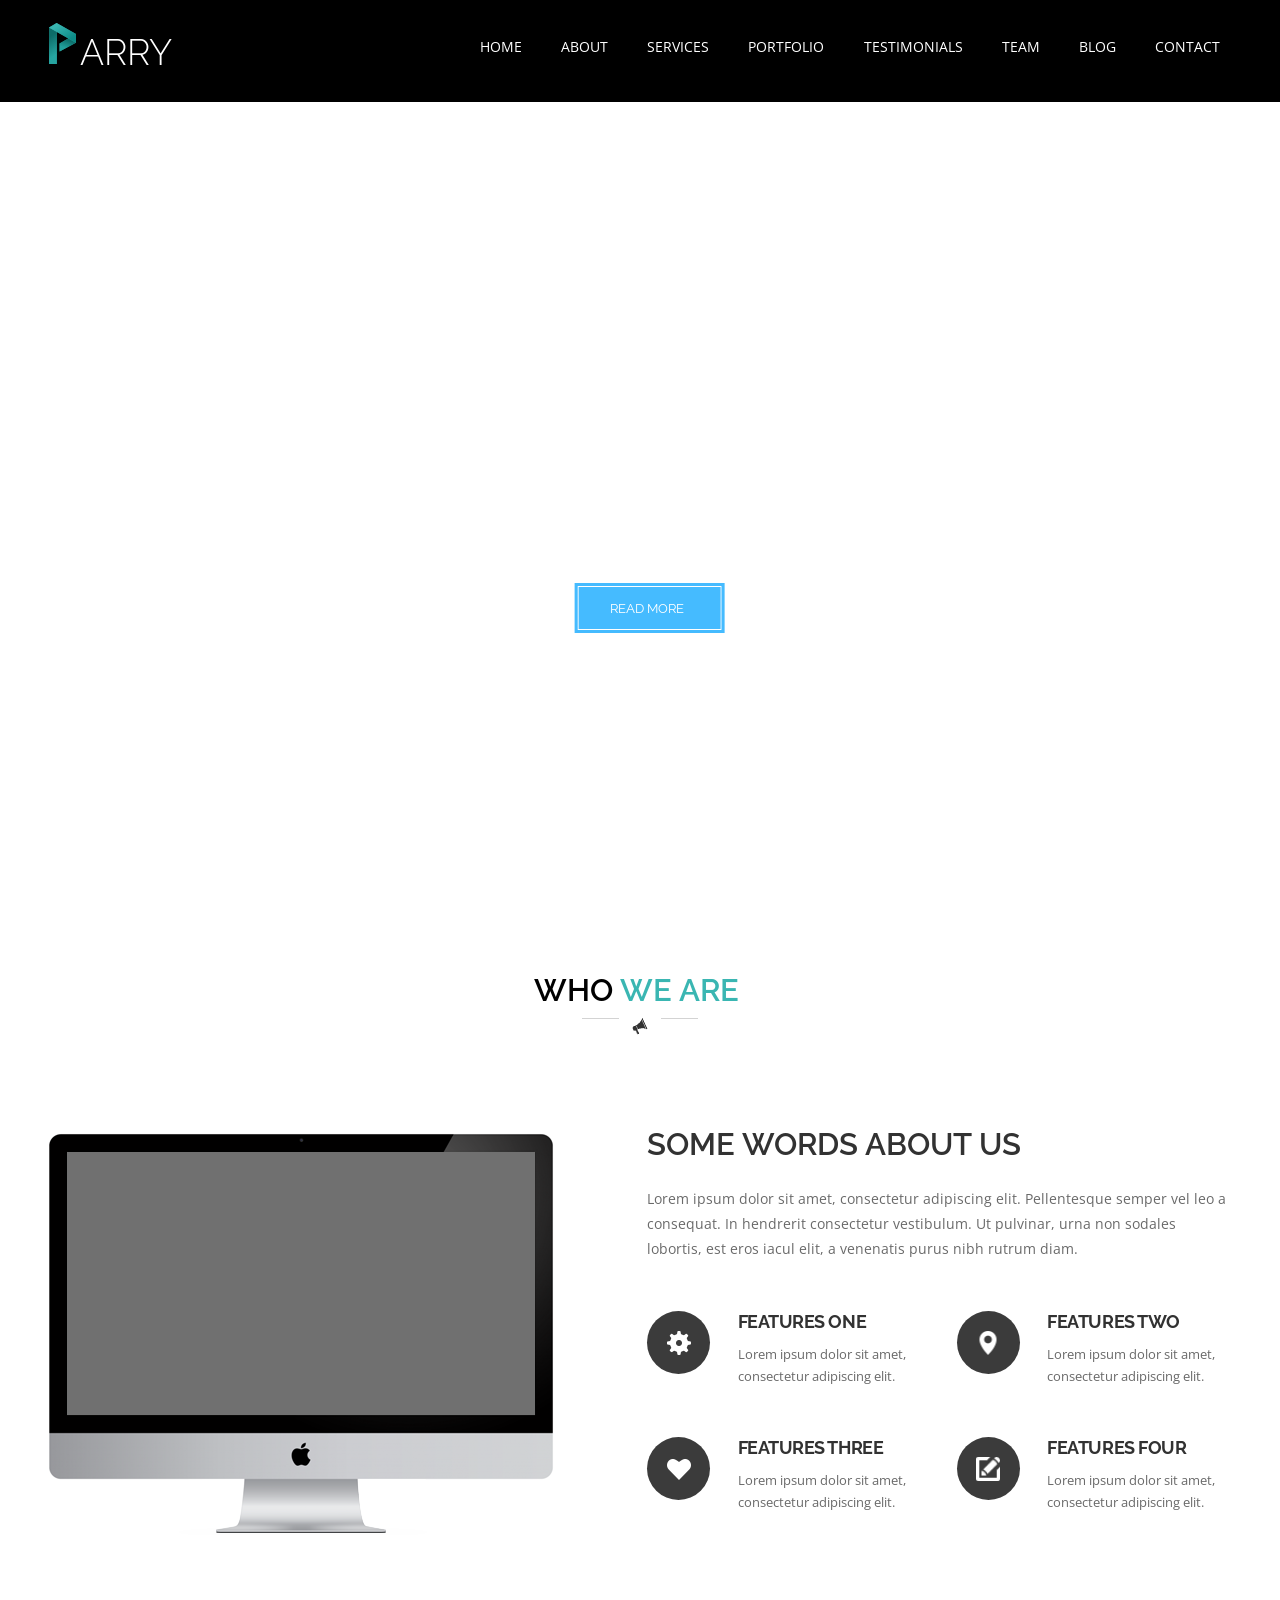
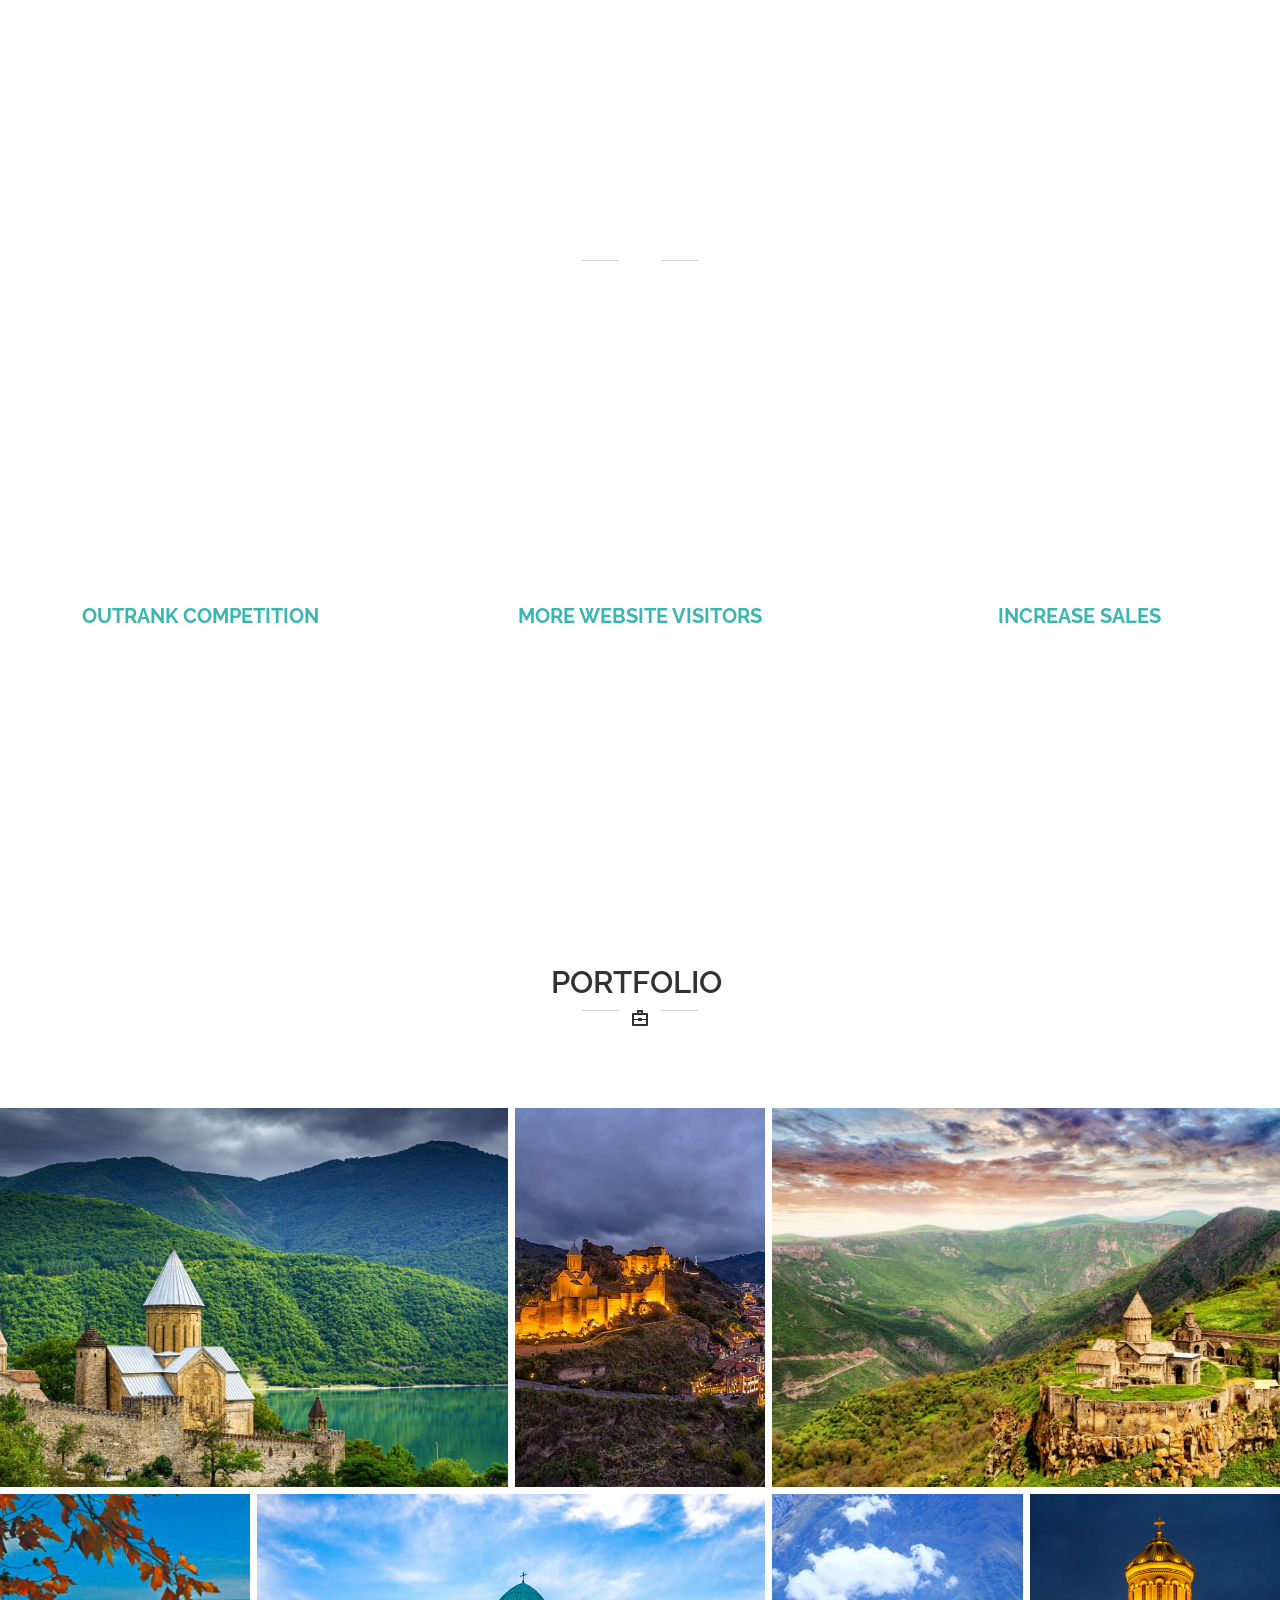
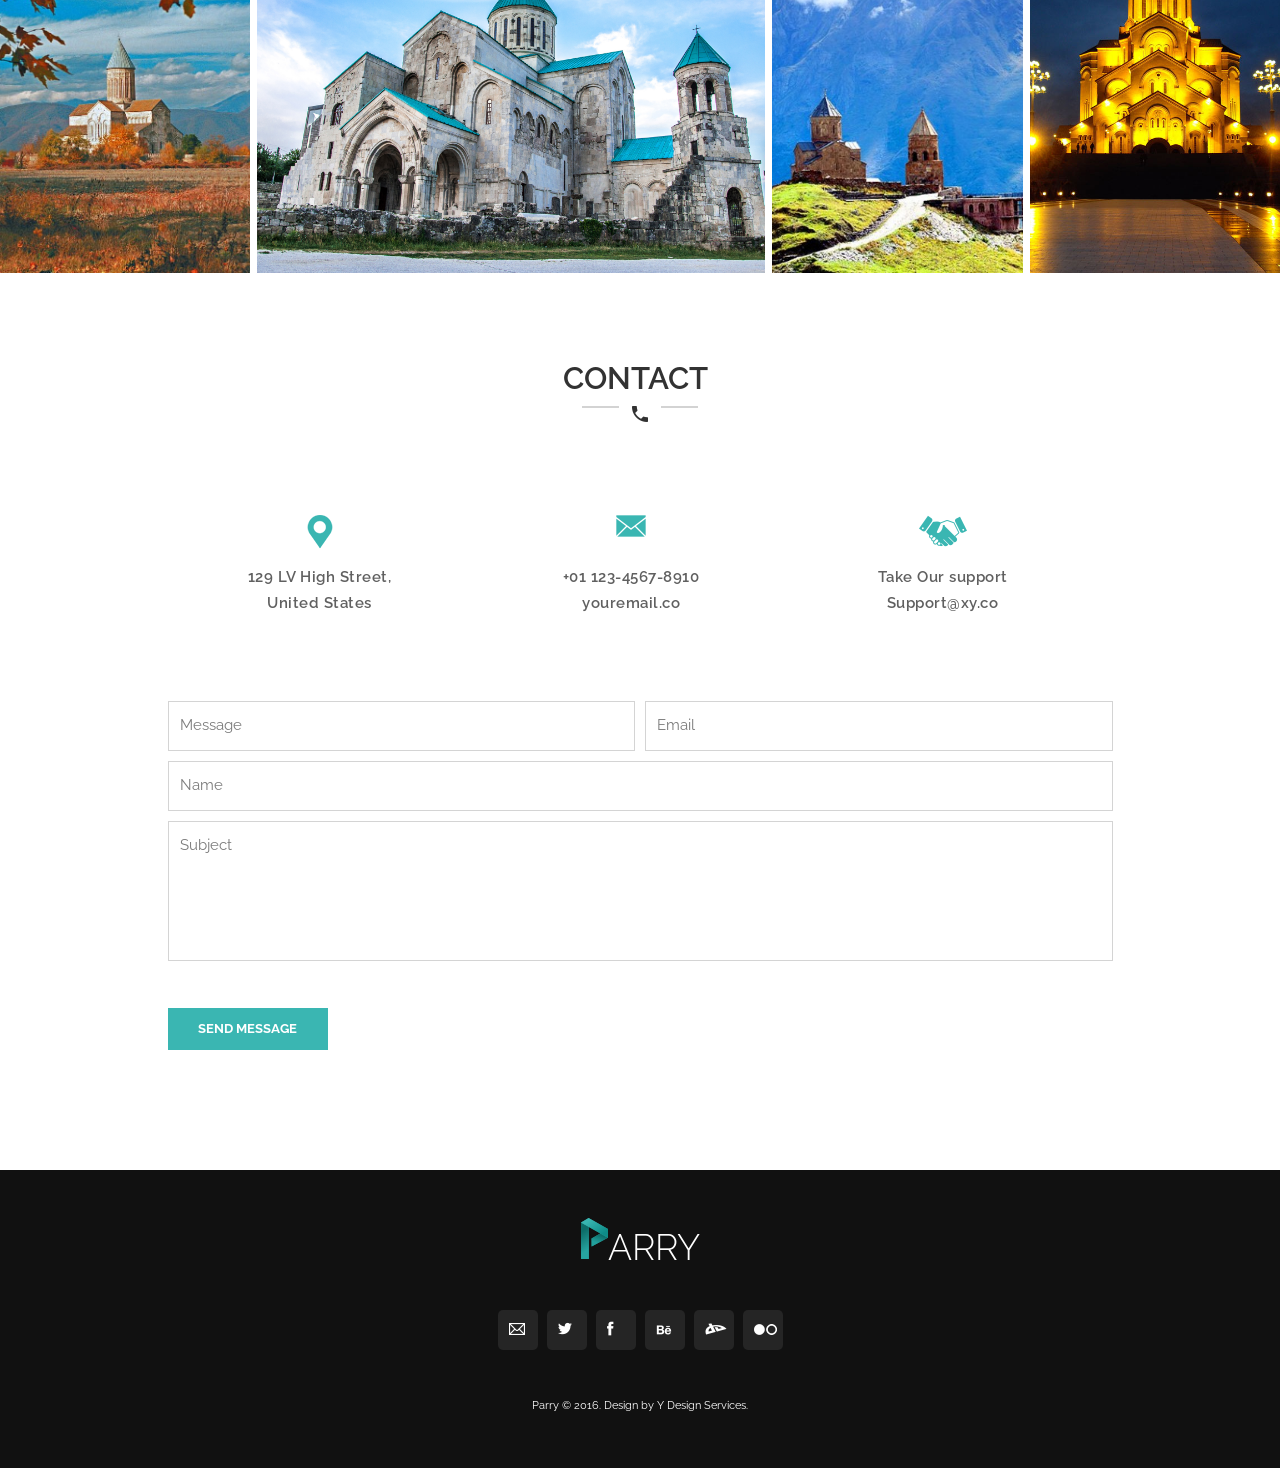
==== src/index.html @ 5ac4126e "feat(projectsass):finished desktop version" ====
<!DOCTYPE html>
<html lang="en">
<head>
    <meta charset="UTF-8">
    <meta name="viewport" content="width=device-width, initial-scale=1.0">
    <title>SCSS PROJECT</title>
    <link rel="stylesheet" href="styles/index.css">
    <link href="https://fonts.googleapis.com/css2?family=Montserrat:wght@500;700&family=Open+Sans:wght@300;400;600;700;800&family=Raleway:wght@100;200;300;400;500;600;700;800;900&display=swap" rel="stylesheet">
    <link href="https://fonts.googleapis.com/css2?family=Raleway:ital,wght@1,600&display=swap" rel="stylesheet">
</head>
<body>
   
        <nav>
          <div class="firstcontainer"><div class="logofirst">
                <img src="images/nav/Logo.png" alt="P LOGO"> <span>ARRY</span>
            </div>
            <div class="navbar">
                <ul class="firstul">
                    <li>HOME</li>
                    <li>ABOUT</li>
                    <li>SERVICES</li>
                    <li>PORTFOLIO</li>
                    <li>TESTIMONIALS</li>
                    <li>TEAM</li>
                    <li>BLOG</li>
                    <li>CONTACT</li>
                </ul>
            </div>
            <div class="menu"><img src="images/nav/Menu Button.svg" alt=""></div>
        </div>  </nav> 
        <header>

            <div class="secondcontainer">
                <div class="secondfirst">Walk With Parry</div>
                <div class="secondsecond">You Will Love It</div>
                <div class="secondthird">Lorem ipsum dolor sit amet, consectetur adipiscing elit. Vestibulum eget faucibus </div>
                <div class="firstbutton"><span>READ MORE</span></div>
            </div>
           <div class="leftarrow"> <img src="images/header/Arrow Left.png" alt=""> </div>
           <div class="rightarrow"> <img src="images/header/prev copy.png" alt=""></div>

    </header>
    <section class="firstsection">

        <div class="fcontainer">
                <div class="header1">
                <div>WHO <span>WE ARE</span></div>
                <div class="header12">
                    <div class="xazi"></div>
                    <div><img src="images/mainfirst/Speak Icon.svg" alt=""></div>
                    <div class="xazi"></div>
                </div>
                </div>

            <div class="container1">
                <div class="monitor">
                    <img src="images/mainfirst/Image.svg" alt="">
                </div>
                <div class="otherside">
                    <div class="someheader"><h5>SOME WORDS ABOUT US</h5></div>
                    <div class="somep"> <p>Lorem ipsum dolor sit amet, consectetur adipiscing elit. Pellentesque semper vel leo a consequat. In hendrerit consectetur vestibulum. Ut pulvinar, urna non sodales lobortis, est eros iacul elit, a venenatis purus nibh rutrum diam.</p></div>
                    <div class="firstgrid">
                        <div class="features one">
                            <div class="circle">
                                <img src="images/mainfirst/settings.svg" alt="">
                            </div>
                            <div class="textflow"><h6>FEATURES ONE</h6>
                                <p>Lorem ipsum dolor sit amet, consectetur adipiscing elit.</p>
                            </div>
                        </div>
                        <div class="features two">  <div class="circle">
                            <img src="images/mainfirst/location.svg" alt="">
                        </div>
                        <div class="textflow"><h6>FEATURES TWO</h6>
                            <p>Lorem ipsum dolor sit amet, consectetur adipiscing elit.</p>
                        </div></div>
                        <div class="features three">  <div class="circle">
                            <img src="images/mainfirst/heart.svg" alt="">
                        </div>
                        <div class="textflow"><h6>FEATURES THREE</h6>
                            <p>Lorem ipsum dolor sit amet, consectetur adipiscing elit.</p>
                        </div></div>
                        <div class="features four">  <div class="circle">
                            <img src="images/mainfirst/new.svg" alt="">
                        </div>
                        <div class="textflow"><h6>FEATURES FOUR</h6>
                            <p>Lorem ipsum dolor sit amet, consectetur adipiscing elit.</p>
                        </div></div>
                        
                    </div>
                </div>
            </div>
        </div>

    </section>
    <section class="section2">
        <div class="containertwo">
            <div class="header2">
                <div class="services">SERVICES</div>
                <div class="header12">
                    <div class="xazi"></div>
                    <div><img src="images/mainsecond/services.svg" alt=""></div>
                    <div class="xazi"></div>
                </div>
                </div>

            <div class="hexacontainer">
                <div class="hexagon">
                    <div class="hexaimage"><img src="images/mainsecond/Polygon 1.png" alt="">
                      <div class="hovericha"><img src="images/mainsecond/Polygon.svg" alt="">   </div>
                      <div  class="hexicon" ><img src="images/mainsecond/graphchart.svg" alt=""></div>   
                    </div>  
                    <div class="hexahead">OUTRANK COMPETITION</div>
                    <div class="hexap">Ut wisi enim ad minim veniam, quis trud exerci tation ullamcorper scipit lobortis nisl ut aliquip ex ea comodo consequat. </div>
                </div>
                <div class="hexagon">
                    <div class="hexaimage"><img src="images/mainsecond/Polygon 1.png" alt="">
                        <div class="hovericha"><img src="images/mainsecond/Polygon.svg" alt="">   </div> 
                        <div  class="hexicon" ><img src="images/mainsecond/Visitor Icon.svg" alt=""></div>    </div>
                    <div class="hexahead">MORE WEBSITE VISITORS</div>
                    <div class="hexap">Ut wisi enim ad minim veniam, quis trud exerci tation ullamcorper scipit lobortis nisl ut aliquip ex ea comodo consequat. </div>
                </div>
                <div class="hexagon">
                    <div class="hexaimage"><img src="images/mainsecond/Polygon 1.png" alt="">
                        <div class="hovericha"><img src="images/mainsecond/Polygon.svg" alt="">   </div>
                        <div  class="hexicon" ><img src="images/mainsecond/increase.svg" alt=""></div>    
                    </div>
                    <div class="hexahead">INCREASE SALES</div>
                    <div class="hexap">Ut wisi enim ad minim veniam, quis trud exerci tation ullamcorper scipit lobortis nisl ut aliquip ex ea comodo consequat. </div>
                </div>

            </div>        
        </div>



    </section>
    <section class="section3">
            <div class="thirdcontainer">
                <div class="header3">
                    <div class="services">PORTFOLIO</div>
                    <div class="header12">
                        <div class="xazi"></div>
                        <div><img src="images/mainthird/Portfolio.svg" alt=""></div>
                        <div class="xazi"></div>
                    </div>
                    </div>

                    <div class="biggrid">
                            <div class="grid1">
                                <div class="puticons">
                                    <div class="eyeicon"><img src="images/mainthird/Eye Icon.svg" alt=""></div>
                                    <div class="linkicon"> <img src="images/mainthird/link Icon.svg" alt=""></div>
                                </div>
                                <div class="photography">
                                        <div>A WORK OF PHOTOGRAPHY</div>
                                        <div>Lorem ipsum dolor sit amat</div>
                                </div>
                            </div>
                            <div class="grid2">
                                <div class="puticons">
                                    <div class="eyeicon"><img src="images/mainthird/Eye Icon.svg" alt=""></div>
                                    <div class="linkicon"> <img src="images/mainthird/link Icon.svg" alt=""></div>
                                </div>
                                <div class="photography">
                                        <div>A WORK OF PHOTOGRAPHY</div>
                                        <div>Lorem ipsum dolor sit amat</div>
                                </div>
                            </div>
                            <div class="grid3">
                                <div class="puticons">
                                    <div class="eyeicon"><img src="images/mainthird/Eye Icon.svg" alt=""></div>
                                    <div class="linkicon"> <img src="images/mainthird/link Icon.svg" alt=""></div>
                                </div>
                                <div class="photography">
                                        <div>A WORK OF PHOTOGRAPHY</div>
                                        <div>Lorem ipsum dolor sit amat</div>
                                </div>
                            </div>
                            <div class="grid4">
                                <div class="puticons">
                                    <div class="eyeicon"><img src="images/mainthird/Eye Icon.svg" alt=""></div>
                                    <div class="linkicon"> <img src="images/mainthird/link Icon.svg" alt=""></div>
                                </div>
                                <div class="photography">
                                        <div>A WORK OF PHOTOGRAPHY</div>
                                        <div>Lorem ipsum dolor sit amat</div>
                                </div>
                            </div>
                            <div class="grid5">
                                <div class="puticons">
                                    <div class="eyeicon"><img src="images/mainthird/Eye Icon.svg" alt=""></div>
                                    <div class="linkicon"> <img src="images/mainthird/link Icon.svg" alt=""></div>
                                </div>
                                <div class="photography">
                                        <div>A WORK OF PHOTOGRAPHY</div>
                                        <div>Lorem ipsum dolor sit amat</div>
                                </div>
                            </div>
                            <div class="grid6">
                                <div class="puticons">
                                    <div class="eyeicon"><img src="images/mainthird/Eye Icon.svg" alt=""></div>
                                    <div class="linkicon"> <img src="images/mainthird/link Icon.svg" alt=""></div>
                                </div>
                                <div class="photography">
                                        <div>A WORK OF PHOTOGRAPHY</div>
                                        <div>Lorem ipsum dolor sit amat</div>
                                </div>
                            </div>
                            <div class="grid7">
                                <div class="puticons">
                                    <div class="eyeicon"><img src="images/mainthird/Eye Icon.svg" alt=""></div>
                                    <div class="linkicon"> <img src="images/mainthird/link Icon.svg" alt=""></div>
                                </div>
                                <div class="photography">
                                        <div>A WORK OF PHOTOGRAPHY</div>
                                        <div>Lorem ipsum dolor sit amat</div>
                                </div>
                            </div>
                            
                    </div>
            </div>


    </section>
    <section class="section4">
            <div class="contactcontainer">
                <div class="header4">
                    <div class="services">CONTACT</div>
                    <div class="header12">
                        <div class="xazi"></div>
                        <div><img src="images/mainfour/Phone.svg" alt=""></div>
                        <div class="xazi"></div>
                    </div>
                    </div>
                    <div class="adress">
                        <div class="location">
                            <div class="imgloc"><img src="images/mainfour/Location.svg" alt=""></div>
                          <div class="connector"><p class="adresses1">129 LV High Street, </p> 
                              <p class="adresses2"> United States</p></div>  
                        </div>
                        <div class="email">
                            <div class="imgmail"><img src="images/mainfour/Mail.svg" alt=""></div>
                            <div class="connector"><p class="adresses1">+01 123-4567-8910 </p> 
                                <p class="adresses2"> youremail.co</p></div>  
                        </div>
                        <div class="support">
                            <div class="imgsup"><img src="images/mainfour/Support.svg" alt=""></div>
                            <div class="connector"><p class="adresses1">Take Our support </p> 
                                <p class="adresses2"> Support@xy.co</p></div>  
                        </div>

                    </div>
                    <div class="fields">
                        <div class="firstfield">Message</div>
                        <div class="secondfield">Email</div>
                        <div class="thirdfield">Name</div>
                        <div class="fourfield">Subject</div>
                        
                    </div>
                        <div class="submit"><span>SEND MESSAGE</span></div>
            </div>
        
    </section>
    <footer>
        <div class="lastcontainer">
            <div class="lastparry"><img src="images/footer/Logo.png" alt=""><span>ARRY</span></div>
            <div class="logos">
                <div><img src="images/footer/Mail.svg" alt=""></div>
                <div><img src="images/footer/Twitter.svg" alt=""></div>
                <div><img src="images/footer/Facebook.svg" alt=""></div>
                <div><img src="images/footer/BE.svg" alt=""></div>
                <div><img src="images/footer/Deviantart.svg" alt=""></div>
                <div><img src="images/footer/Flickr.svg" alt=""></div>
                
               
            </div>
            <div class="copyright">Parry © 2016. Design by Y Design Services.</div>
        </div>

    </footer>   
</body>
</html>
---- src/styles/index.css ----
nav {
  width: 100%;
  min-width: 1170px;
  height: 102px;
  background-color: #000000;
  position: relative;
}

.navbar {
  width: 740px;
  height: 19px;
  margin-bottom: 10px;
  margin-right: 5px;
}

.firstul {
  display: flex;
  justify-content: space-between;
  list-style: none;
}

.navbar ul li {
  font-size: 14px;
  font-family: "Open Sans", sans-serif;
  color: white;
}

.firstcontainer {
  width: 1170px;
  height: 100%;
  margin: auto;
  display: flex;
  justify-content: space-between;
  align-items: center;
}

.logofirst span {
  font-family: "Raleway", sans-serif;
  font-size: 36px;
  font-weight: 300;
  color: white;
}

.logofirst {
  margin-bottom: 6px;
  margin-left: -6px;
}

.menu {
  display: none;
}

@media only screen and (max-width: 1200px) {
  .logofirst {
    margin-left: 10px;
  }

  .navbar {
    margin-right: 10px;
  }
}
@media only screen and (max-width: 1024px) {
  .navbar {
    display: none;
  }

  .menu {
    display: block;
    margin-right: 26px;
  }

  .logofirst {
    margin-left: 25px;
  }

  .firstcontainer {
    width: 100%;
  }
}
header {
  width: 100%;
  height: 760px;
  position: relative;
  min-width: 1170px;
  background-image: url(https://natureconservancy-h.assetsadobe.com/is/image/content/dam/tnc/nature/en/photos/F_WATER_10B.jpg?crop=0,259,4621,2541&wid=4000&hei=2200&scl=1.15525);
}

.secondcontainer {
  width: 740px;
  height: 232px;
  color: white;
  margin: auto;
  transform: translate(1.3%, 100%);
  display: flex;
  flex-direction: column;
}

.secondfirst {
  font-size: 62px;
  font-family: "Raleway", sans-serif;
  font-weight: 100;
  margin: auto;
}

.secondsecond {
  font-family: "Montserrat", sans-serif;
  font-weight: bold;
  font-size: 74px;
  margin: auto;
}

.secondthird {
  font-family: "Raleway", sans-serif;
  font-size: 20px;
  margin: auto;
  font-weight: 300;
}

.firstbutton {
  background-color: #45bbff;
  width: 144px;
  height: 44px;
  border: 1px solid white;
  outline: 3px solid #45bbff;
  margin: auto;
  margin-top: 40px;
}

.firstbutton span {
  font-family: "Raleway", sans-serif;
  font-size: 13px;
  padding: 31px;
  line-height: 44px;
  color: white;
}

.leftarrow {
  top: 39%;
  left: 2%;
  position: absolute;
  width: 23px;
  height: 37px;
}

.rightarrow {
  top: 39%;
  position: absolute;
  right: 2%;
  width: 23px;
  height: 37px;
}

@media only screen and (max-width: 1024px) {
  .leftarrow, .rightarrow {
    display: none;
  }
}
.firstsection {
  width: 100%;
  position: relative;
  min-width: 1170px;
  padding-top: 109.7px;
}

.fcontainer {
  width: 1188px;
  height: 580px;
  margin: auto;
}

.header1 {
  margin: auto;
  width: 212px;
  height: 68.25px;
  font-size: 31px;
  font-family: "Raleway", sans-serif;
  font-weight: 600;
}

.header1 span {
  color: #3AB6B2;
}

.header12 .xazi {
  background-color: #D3D3D3;
  width: 37px;
  height: 1.1px;
}

.header12 {
  display: flex;
  padding-top: 10px;
  justify-content: space-between;
  margin: auto;
  width: 116px;
}

.header12 img {
  width: 16px;
  height: 17px;
  margin-bottom: 20px;
}

.container1 {
  padding-top: 91px;
  margin: auto;
  display: flex;
}

.otherside {
  margin-left: 91px;
  flex-direction: column;
  display: flex;
  width: 586px;
  margin-top: -5px;
}

.otherside .someheader h5 {
  font-family: "Raleway", sans-serif;
  font-size: 31px;
  font-weight: 600;
  color: #323232;
}

.otherside .somep p {
  padding-top: 24.3px;
  color: #6A6A6A;
  font-size: 14px;
  font-family: "Open Sans", sans-serif;
  line-height: 25px;
}

.firstgrid {
  padding-top: 50.2px;
  display: grid;
  grid-template-columns: repeat(2, 1fr);
  grid-template-rows: repeat(2, 1fr);
  grid-column-gap: 33.5px;
  grid-row-gap: 36.3px;
}

.features {
  width: 275.5px;
  height: 89.71px;
  display: flex;
}

.circle {
  width: 63px;
  height: 63px;
  border-radius: 50%;
  background-color: #3B3B3B;
  padding: 19.5px;
}

.circle img {
  width: 24px;
  height: 24px;
}

.textflow h6 {
  font-size: 18px;
  font-weight: bold;
  font-family: "Raleway", sans-serif;
  color: #323232;
  letter-spacing: -0.45px;
}

.textflow p {
  color: #6A6A6A;
  font-size: 13px;
  font-family: "Open Sans", sans-serif;
  padding-top: 11px;
  line-height: 22px;
}

.textflow {
  padding-left: 27.5px;
  width: 205px;
}

.section2 {
  width: 100%;
  position: relative;
  min-width: 1170px;
  height: 783px;
  margin-top: 127px;
  background-image: url(https://images.unsplash.com/photo-1539946309076-4daf2ea73899?ixlib=rb-1.2.1&w=1000&q=80);
  background-repeat: no-repeat;
  background-size: cover;
  padding-top: 135.7px;
}

.containertwo {
  width: 1188px;
  margin: auto;
}

.header2 {
  margin: auto;
  width: 150px;
  height: 63.25px;
  font-size: 31px;
  font-family: "Raleway", sans-serif;
  font-weight: 600;
  color: white;
}

.header2 img {
  width: 19px;
  height: 19px;
}

.hexacontainer {
  padding-top: 137.8px;
  display: flex;
  justify-content: space-between;
  width: 1174px;
  height: 364.5px;
  margin: auto;
}

.hexagon {
  height: 364.5px;
  width: 295px;
  display: flex;
  flex-direction: column;
}

.hexaimage {
  width: 124.52px;
  height: 144.37px;
  align-self: center;
}

.hexahead {
  color: #3AB6B2;
  font-size: 20px;
  font-family: "Raleway", sans-serif;
  font-weight: 700;
  align-self: center;
  padding-bottom: 13px;
  padding-top: 44px;
}

.hexap {
  font-size: 14px;
  font-family: "Open Sans", sans-serif;
  color: white;
  text-align: center;
  line-height: 22px;
  letter-spacing: 0.1px;
}

.hovericha {
  margin-top: -150px;
  display: none;
}

.hexagon:hover .hovericha {
  display: block;
}

.hexicon {
  margin-top: -90px;
  margin-left: 48px;
}

.section3 {
  width: 100%;
  position: relative;
  min-width: 1170px;
  margin-top: 102.7px;
}

.header3 {
  margin: auto;
  width: 178px;
  height: 65.25px;
  font-size: 31px;
  font-family: "Raleway", sans-serif;
  font-weight: 600;
  color: #323232;
}

.header3 img {
  width: 16px;
  height: 16px;
}

.biggrid {
  margin-top: 78px;
  width: 100%;
  display: grid;
  grid-template-columns: repeat(5, 1fr);
  height: 765px;
  grid-template-rows: repeat(2, 1fr);
  grid-row-gap: 7px;
  grid-column-gap: 7px;
}

.biggrid div:hover .photography {
  display: block;
}

.biggrid div:hover .puticons {
  display: flex;
  justify-content: space-between;
}

.puticons {
  display: none;
  width: 102px;
  margin: auto;
  padding-top: 173px;
  background-color: transparent;
}

.eyeicon, .linkicon {
  width: 46px;
  height: 46px;
  border-radius: 50%;
  border: 2px solid #3AB6B2;
  padding: 11px;
  background-color: transparent;
}

.eyeicon:hover, .linkicon:hover {
  background-color: #3AB6B2;
}

.grid1 {
  grid-row: 1/1;
  grid-column: 1/3;
  position: relative;
  background-image: url(../images/mainsecond/grid1.jpg);
  background-position: center;
  background-size: cover;
}

.grid2 {
  grid-row: 1/1;
  grid-column: 3/4;
  position: relative;
  background-image: url(../images/mainsecond/grid2.jpg);
  background-position: center;
  background-size: cover;
}

.grid3 {
  grid-row: 1/1;
  grid-column: 4/6;
  position: relative;
  background-image: url(../images/mainsecond/grid3.jpg);
  background-position: center;
  background-size: cover;
}

.grid4 {
  grid-row: 2/2;
  position: relative;
  grid-column: 1/2;
  background-image: url(../images/mainsecond/grid4.jpg);
  background-position: center;
  background-size: cover;
}

.grid5 {
  grid-row: 2/2;
  position: relative;
  grid-column: 2/4;
  background-image: url(../images/mainsecond/grid5.jpg);
  background-position: center;
  background-size: cover;
}

.grid6 {
  grid-row: 2/2;
  position: relative;
  grid-column: 4/5;
  background-image: url(../images/mainsecond/grid6.jpg);
  background-position: center;
  background-size: cover;
}

.grid7 {
  grid-row: 2/2;
  position: relative;
  grid-column: 5/6;
  background-image: url(../images/mainsecond/grid7.jpg);
  background-position: center;
  background-size: cover;
}

.photography {
  height: 75px;
  width: 100%;
  background-color: black;
  position: absolute;
  display: none;
  bottom: 0%;
}

.photography div:nth-child(1) {
  font-size: 17px;
  font-family: "Raleway", sans-serif;
  margin: auto;
  color: white;
  text-align: center;
  padding-top: 10px;
}

.photography div:nth-child(2) {
  font-family: "Raleway", sans-serif;
  font-size: 13px;
  color: #3AB6B2;
  margin: auto;
  text-align: center;
  padding-top: 6px;
}

.section4 {
  position: relative;
  width: 100%;
  margin-top: 87.8px;
}

.contactcontainer {
  width: 945px;
  height: 687.25px;
  margin: auto;
}

.header4 {
  margin: auto;
  width: 154px;
  height: 67.25px;
  font-size: 31px;
  font-family: "Raleway", sans-serif;
  font-weight: 600;
  color: #323232;
}

.header4 img {
  width: 16px;
  height: 16px;
}

.adress {
  display: flex;
  width: 870px;
  height: 146px;
  justify-content: space-between;
  margin: auto;
  padding-top: 87px;
}

.adress div {
  width: 229px;
  height: 146px;
  display: flex;
  flex-direction: column;
  justify-content: flex-start;
  align-items: center;
}

.imgloc img {
  width: 26px;
  height: 34px;
}

.adresses1 {
  font-size: 15px;
  font-family: "Raleway", sans-serif;
  font-weight: 600;
  line-height: 24px;
  letter-spacing: 0.5px;
  color: #606060;
}

.adresses2 {
  font-size: 15px;
  font-family: "Raleway", sans-serif;
  font-weight: 600;
  letter-spacing: 0.5px;
  color: #606060;
}

.imgmail img {
  width: 30px;
  height: 22px;
}

.imgsup img {
  width: 48px;
  height: 32px;
}

.connector {
  margin-top: -45px;
  line-height: 29px;
}

.support {
  margin-right: 18px;
}

.fields {
  height: 260px;
  display: grid;
  width: 100%;
  grid-template-columns: repeat(2, 1fr);
  grid-template-rows: repeat(5, 1fr);
  grid-column-gap: 10px;
  grid-row-gap: 10px;
  margin-top: 127px;
}

.fields div {
  border: 1px solid #D4D4D4;
  padding: 14px 0px 16px 11px;
  font-size: 15px;
  font-family: "Raleway", "sans-serif";
  color: #7C7C7C;
}

.firstfield {
  grid-row: 1/1;
  grid-column: 1/2;
}

.secondfield {
  grid-row: 1/1;
  grid-column: 2/3;
}

.thirdfield {
  grid-row: 2/2;
  grid-column: 1/3;
}

.fourfield {
  grid-row: 3/6;
  grid-column: 1/3;
}

.submit {
  width: 160px;
  height: 42px;
  background-color: #3AB6B2;
  text-align: center;
  margin-top: 47px;
}

.submit span {
  font-family: "Raleway", "sans-serif";
  font-size: 13px;
  font-weight: bold;
  color: white;
  line-height: 42px;
}

footer {
  margin-top: 122px;
  position: relative;
  width: 100%;
  min-width: 1170px;
  height: 298px;
  padding-top: 48px;
  background: #111111;
}

.lastcontainer {
  display: flex;
  flex-direction: column;
  align-items: center;
  margin: auto;
  width: 285px;
}

.lastparry span {
  font-family: "Raleway", sans-serif;
  font-size: 36px;
  font-weight: 300;
  color: white;
}

.logos {
  display: flex;
  justify-content: space-between;
  width: 285px;
  margin-top: 42px;
}

.logos div {
  height: 40px;
  width: 40px;
  background-color: #252525;
  padding: 11px;
  border-radius: 5px;
}

.logos div:hover {
  background-color: #46629E;
}

.copyright {
  font-size: 11px;
  font-family: "Raleway", sans-serif;
  color: white;
  margin-top: 49px;
}

* {
  margin: 0;
  padding: 0;
  box-sizing: border-box;
}

/*# sourceMappingURL=index.css.map */
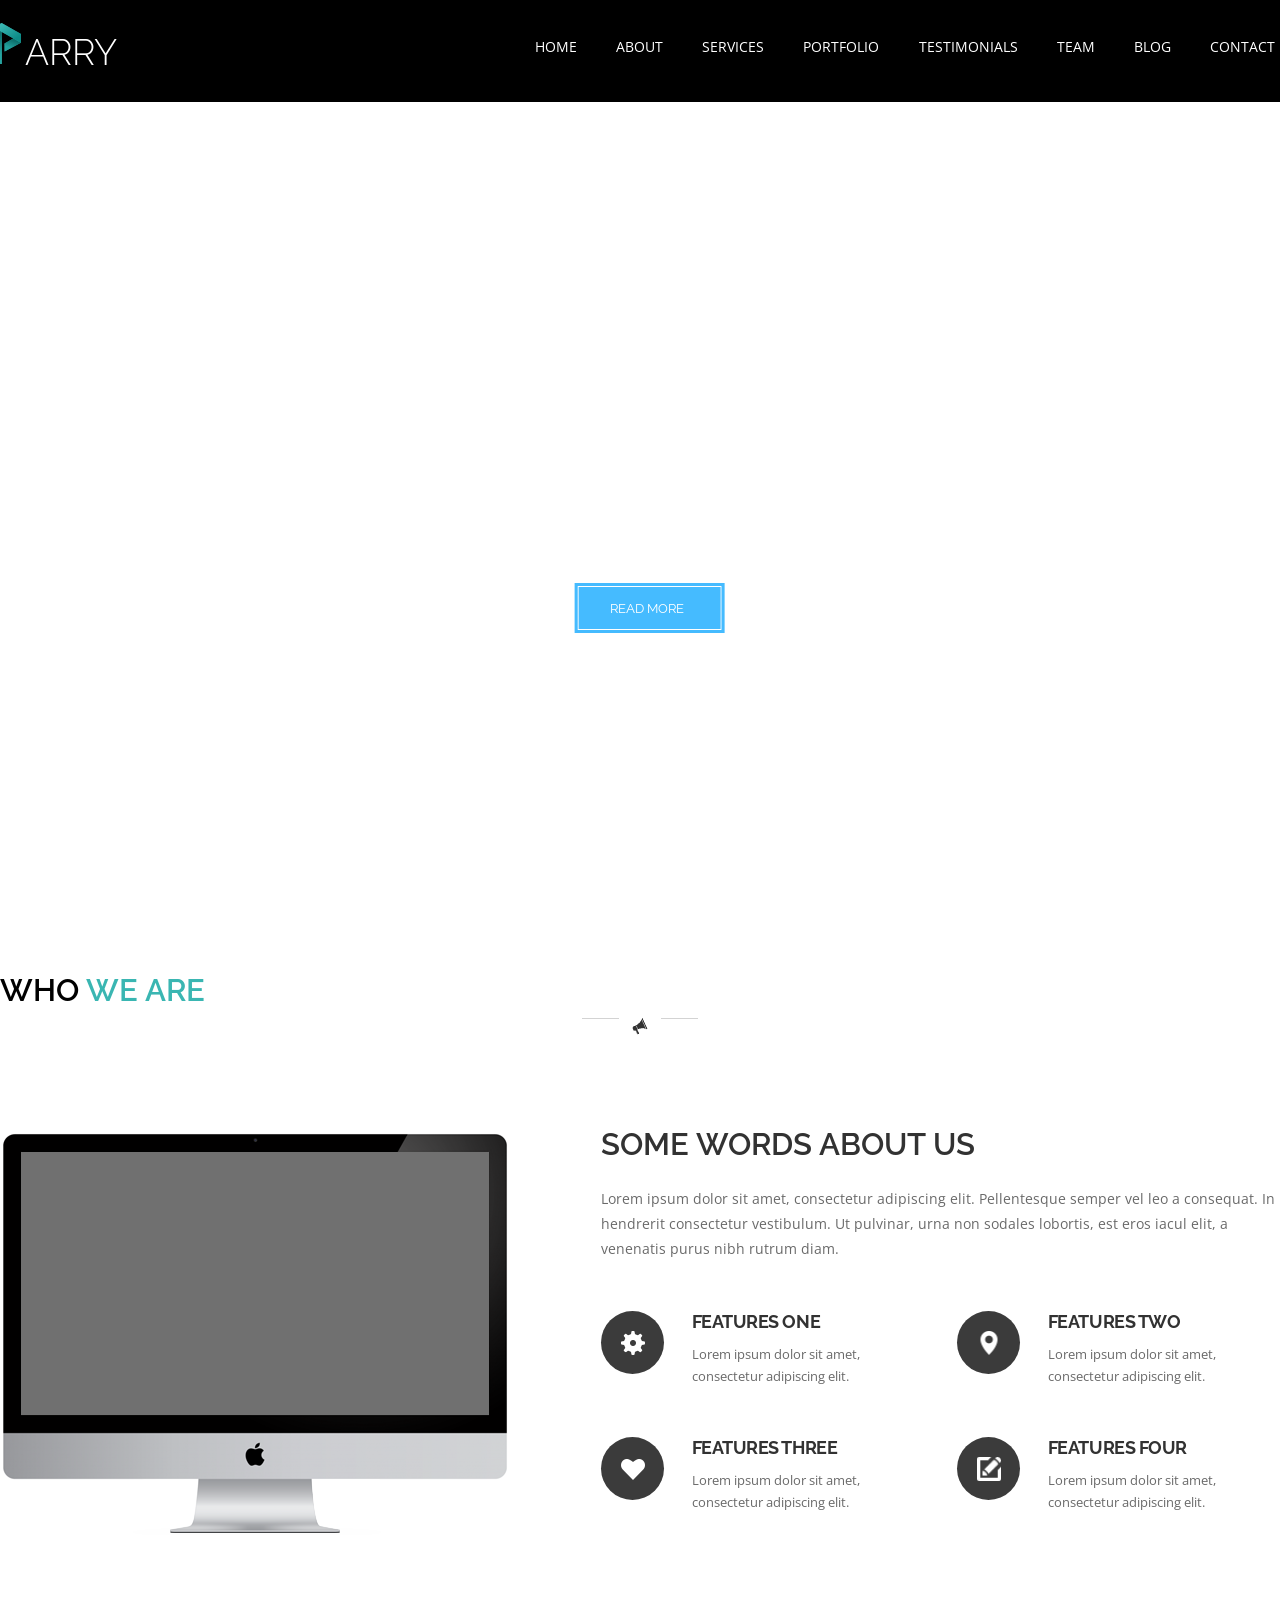
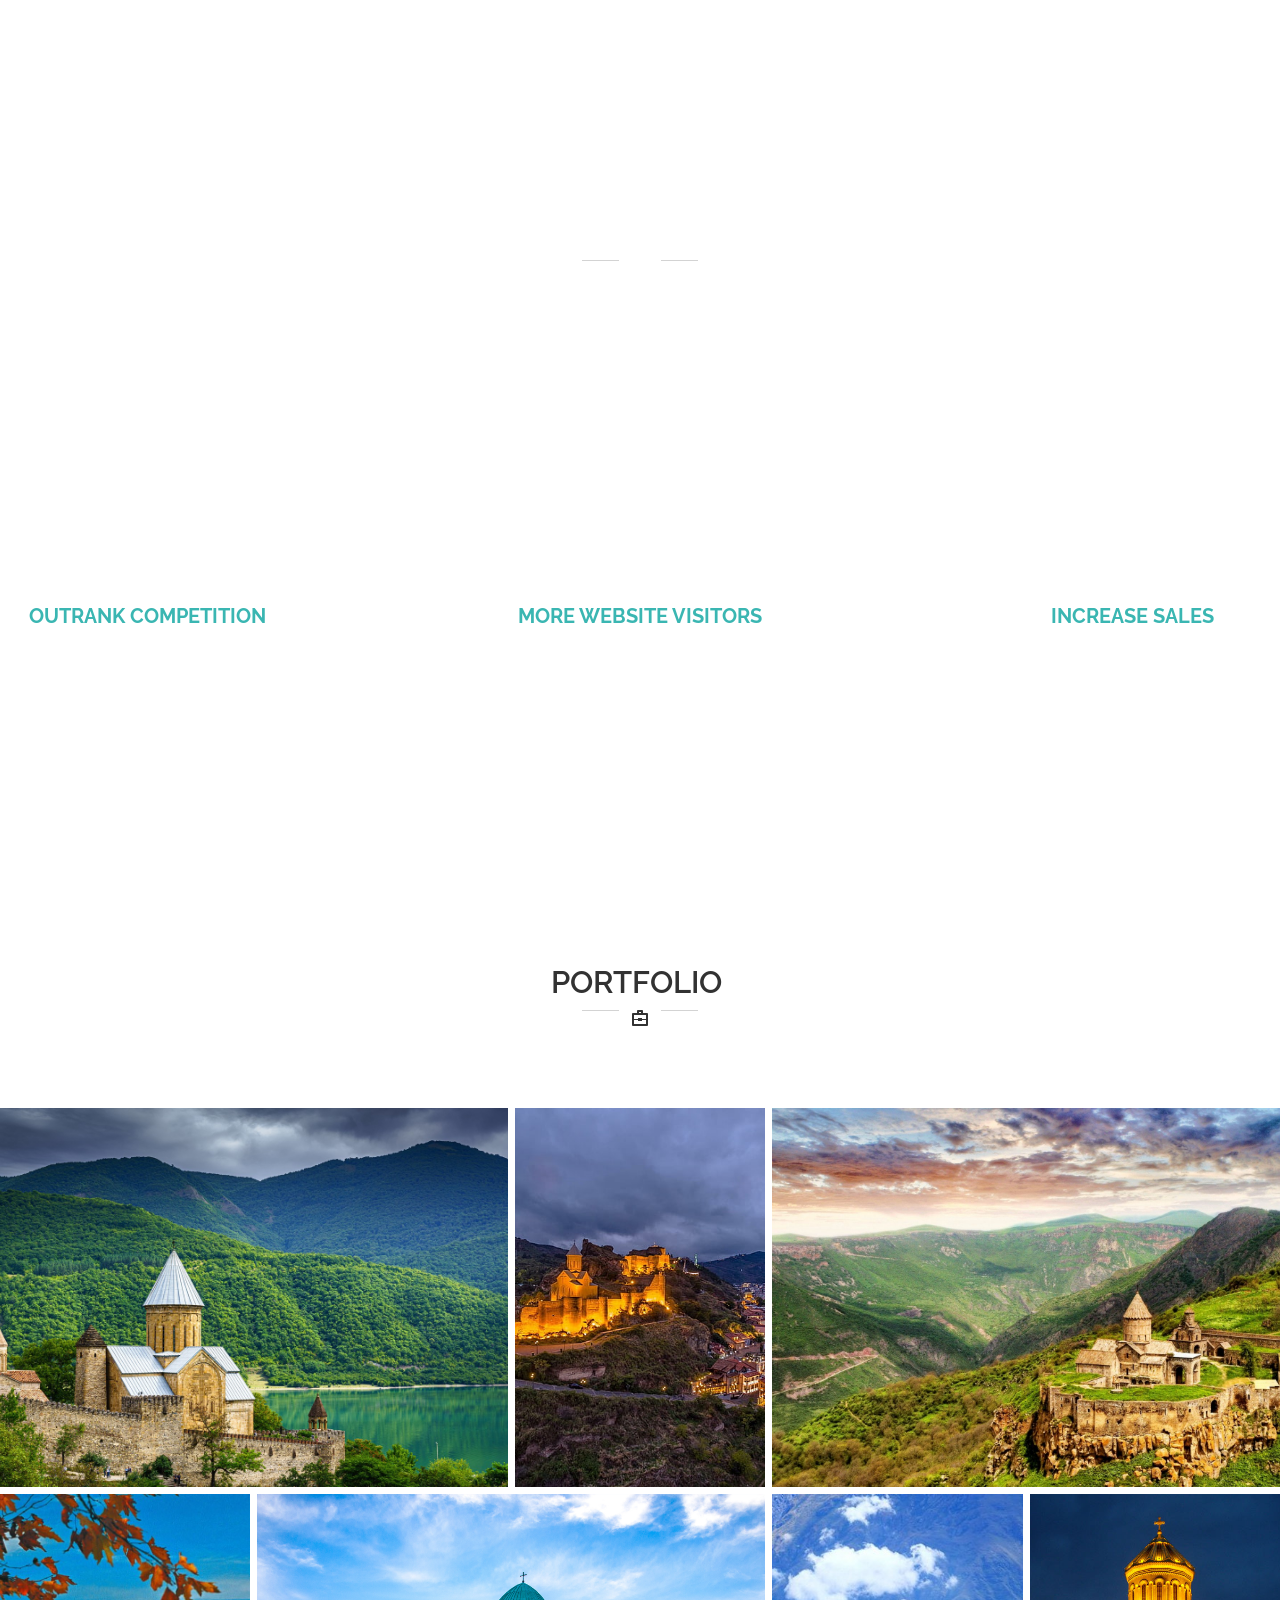
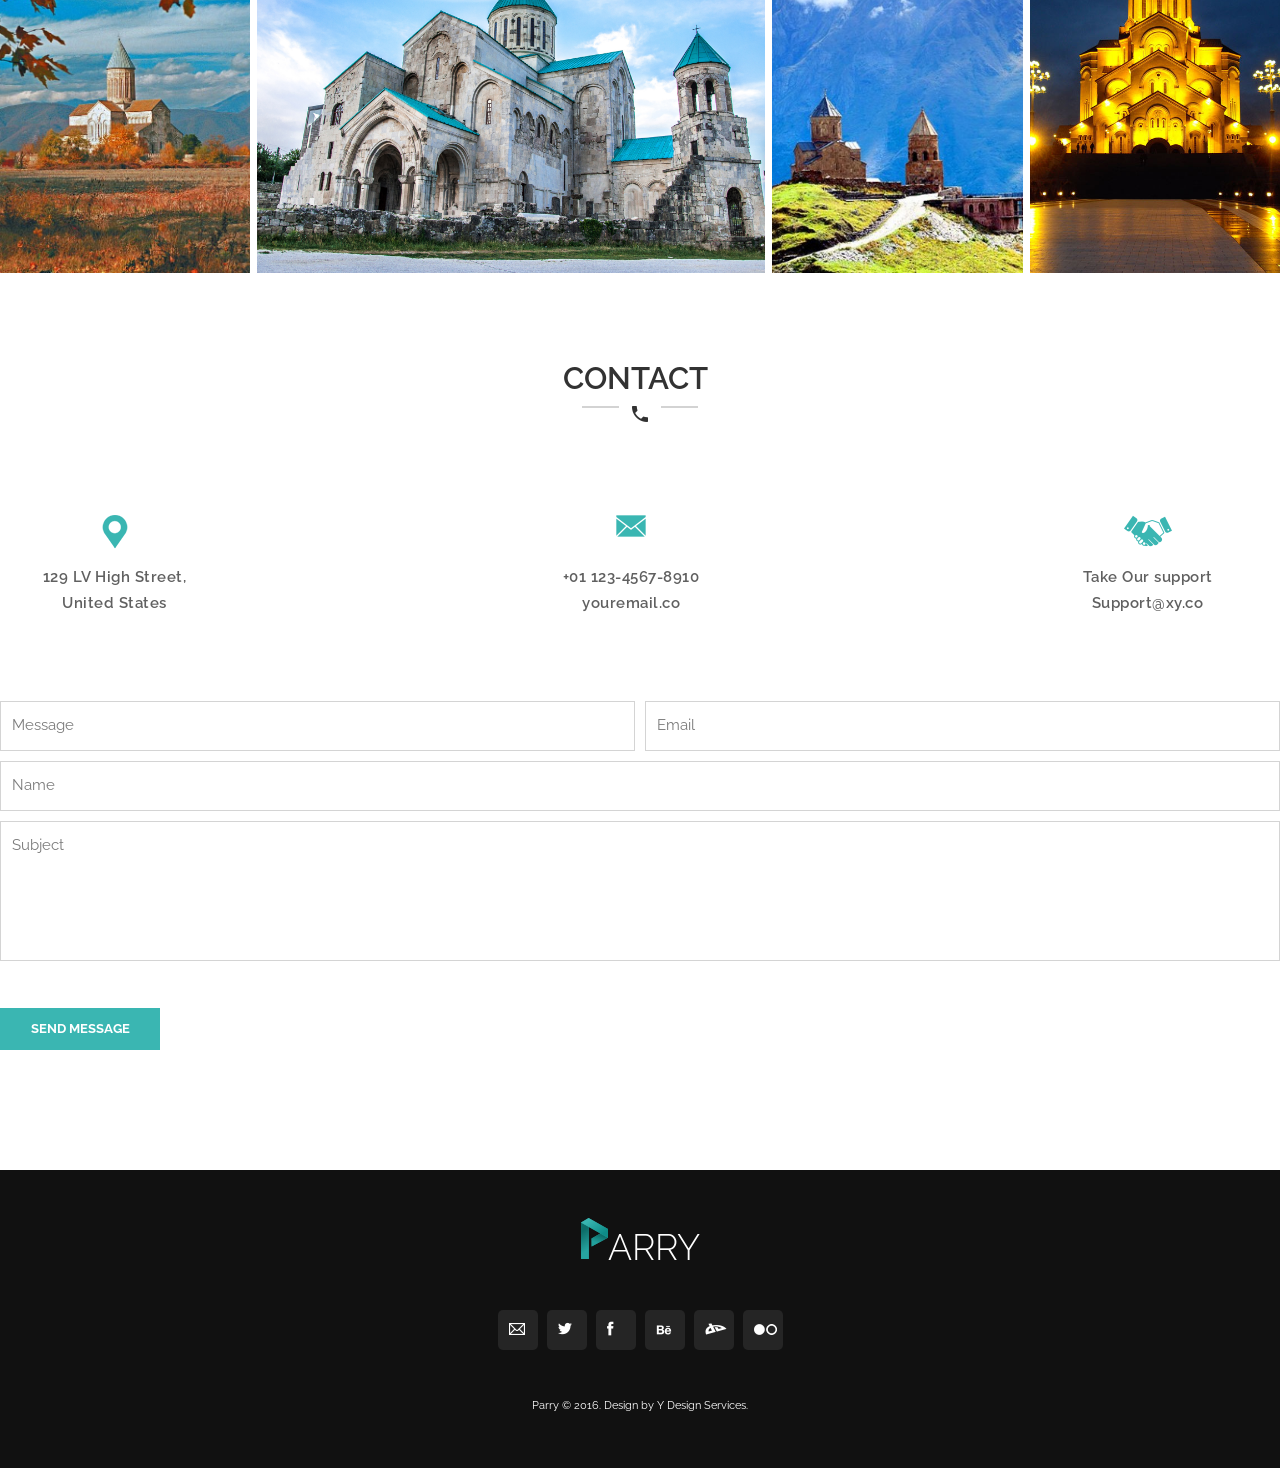
==== commit 58cb7971: "feat(project-sass) doing tablet responsives" ====
--- a/src/index.html
+++ b/src/index.html
@@ -105,7 +105,7 @@
                 </div>
 
             <div class="hexacontainer">
-                <div class="hexagon">
+                <div class="hexagon first">
                     <div class="hexaimage"><img src="images/mainsecond/Polygon 1.png" alt="">
                       <div class="hovericha"><img src="images/mainsecond/Polygon.svg" alt="">   </div>
                       <div  class="hexicon" ><img src="images/mainsecond/graphchart.svg" alt=""></div>   
@@ -113,14 +113,14 @@
                     <div class="hexahead">OUTRANK COMPETITION</div>
                     <div class="hexap">Ut wisi enim ad minim veniam, quis trud exerci tation ullamcorper scipit lobortis nisl ut aliquip ex ea comodo consequat. </div>
                 </div>
-                <div class="hexagon">
+                <div class="hexagon second">
                     <div class="hexaimage"><img src="images/mainsecond/Polygon 1.png" alt="">
                         <div class="hovericha"><img src="images/mainsecond/Polygon.svg" alt="">   </div> 
                         <div  class="hexicon" ><img src="images/mainsecond/Visitor Icon.svg" alt=""></div>    </div>
                     <div class="hexahead">MORE WEBSITE VISITORS</div>
                     <div class="hexap">Ut wisi enim ad minim veniam, quis trud exerci tation ullamcorper scipit lobortis nisl ut aliquip ex ea comodo consequat. </div>
                 </div>
-                <div class="hexagon">
+                <div class="hexagon third">
                     <div class="hexaimage"><img src="images/mainsecond/Polygon 1.png" alt="">
                         <div class="hovericha"><img src="images/mainsecond/Polygon.svg" alt="">   </div>
                         <div  class="hexicon" ><img src="images/mainsecond/increase.svg" alt=""></div>    
--- a/src/styles/index.css
+++ b/src/styles/index.css
@@ -1,6 +1,5 @@
 nav {
   width: 100%;
-  min-width: 1170px;
   height: 102px;
   background-color: #000000;
   position: relative;
@@ -26,7 +25,6 @@
 }
 
 .firstcontainer {
-  width: 1170px;
   height: 100%;
   margin: auto;
   display: flex;
@@ -81,7 +79,6 @@
   width: 100%;
   height: 760px;
   position: relative;
-  min-width: 1170px;
   background-image: url(https://natureconservancy-h.assetsadobe.com/is/image/content/dam/tnc/nature/en/photos/F_WATER_10B.jpg?crop=0,259,4621,2541&wid=4000&hei=2200&scl=1.15525);
 }
 
@@ -154,23 +151,28 @@
   .leftarrow, .rightarrow {
     display: none;
   }
+
+  header {
+    height: 592px;
+  }
+
+  .secondcontainer {
+    transform: translate(0%, 61%);
+  }
 }
 .firstsection {
   width: 100%;
   position: relative;
-  min-width: 1170px;
   padding-top: 109.7px;
 }
 
 .fcontainer {
-  width: 1188px;
   height: 580px;
   margin: auto;
 }
 
 .header1 {
   margin: auto;
-  width: 212px;
   height: 68.25px;
   font-size: 31px;
   font-family: "Raleway", sans-serif;
@@ -211,7 +213,6 @@
   margin-left: 91px;
   flex-direction: column;
   display: flex;
-  width: 586px;
   margin-top: -5px;
 }
 
@@ -240,7 +241,6 @@
 }
 
 .features {
-  width: 275.5px;
   height: 89.71px;
   display: flex;
 }
@@ -276,13 +276,11 @@
 
 .textflow {
   padding-left: 27.5px;
-  width: 205px;
 }
 
 .section2 {
   width: 100%;
   position: relative;
-  min-width: 1170px;
   height: 783px;
   margin-top: 127px;
   background-image: url(https://images.unsplash.com/photo-1539946309076-4daf2ea73899?ixlib=rb-1.2.1&w=1000&q=80);
@@ -292,7 +290,6 @@
 }
 
 .containertwo {
-  width: 1188px;
   margin: auto;
 }
 
@@ -315,7 +312,6 @@
   padding-top: 137.8px;
   display: flex;
   justify-content: space-between;
-  width: 1174px;
   height: 364.5px;
   margin: auto;
 }
@@ -366,10 +362,31 @@
   margin-left: 48px;
 }
 
+@media only screen and (max-width: 1024px) {
+  .section2 {
+    height: 1287px;
+  }
+  .section2 .hexacontainer {
+    display: flex;
+    flex-direction: column;
+    align-items: center;
+  }
+  .section2 .hexacontainer .hexagon.second {
+    transform: translate(-5px, -70px);
+  }
+  .section2 .hexacontainer .hexagon.first {
+    transform: translate(-5px, -140px);
+  }
+  .section2 .hexacontainer .hexagon.third {
+    transform: translate(-5px, 6px);
+  }
+  .section2 .header2 {
+    transform: translate(0, -65px);
+  }
+}
 .section3 {
   width: 100%;
   position: relative;
-  min-width: 1170px;
   margin-top: 102.7px;
 }
 
@@ -519,6 +536,55 @@
   padding-top: 6px;
 }
 
+@media only screen and (max-width: 1024px) {
+  .section3 {
+    transform: translateY(-30px);
+  }
+
+  .biggrid {
+    display: grid;
+    grid-template-columns: repeat(3, 1fr);
+    grid-template-rows: repeat(2, 1fr);
+    height: 451px;
+    padding-left: 25px;
+    padding-right: 25px;
+    grid-row-gap: 21px;
+    grid-column-gap: 21px;
+    transform: translateY(-25px);
+  }
+  .biggrid .grid1 {
+    grid-column: 1/2;
+    grid-row: 1/1;
+  }
+  .biggrid .grid2 {
+    grid-column: 2/3;
+    grid-row: 1/1;
+  }
+  .biggrid .grid3 {
+    grid-column: 3/4;
+    grid-row: 1/1;
+  }
+  .biggrid .grid4 {
+    grid-column: 1/2;
+    grid-row: 2/2;
+  }
+  .biggrid .grid5 {
+    grid-column: 2/3;
+    grid-row: 2/2;
+  }
+  .biggrid .grid6 {
+    grid-column: 3/4;
+    grid-row: 2/2;
+  }
+  .biggrid .grid7 {
+    display: none;
+  }
+
+  .biggrid div {
+    height: 229px;
+    width: 225px;
+  }
+}
 .section4 {
   position: relative;
   width: 100%;
@@ -526,7 +592,6 @@
 }
 
 .contactcontainer {
-  width: 945px;
   height: 687.25px;
   margin: auto;
 }
@@ -548,7 +613,6 @@
 
 .adress {
   display: flex;
-  width: 870px;
   height: 146px;
   justify-content: space-between;
   margin: auto;
@@ -664,7 +728,6 @@
   margin-top: 122px;
   position: relative;
   width: 100%;
-  min-width: 1170px;
   height: 298px;
   padding-top: 48px;
   background: #111111;
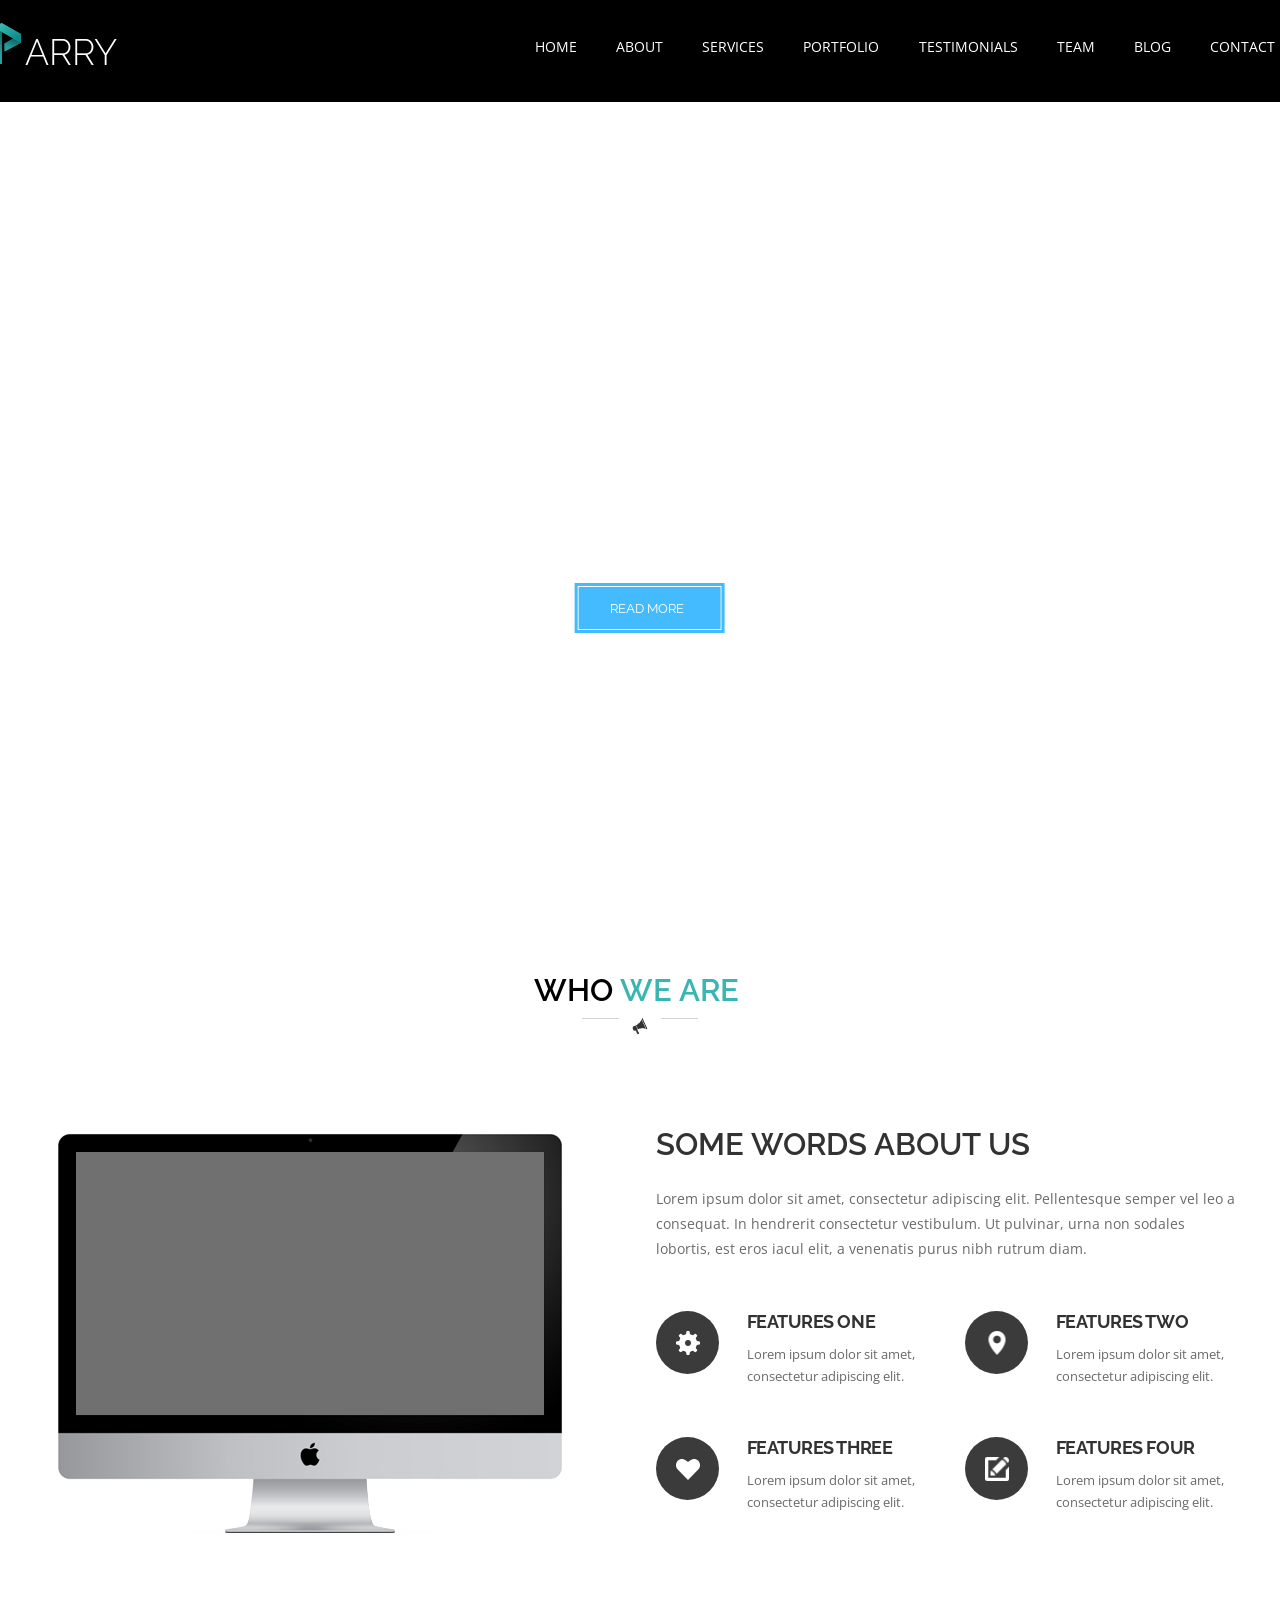
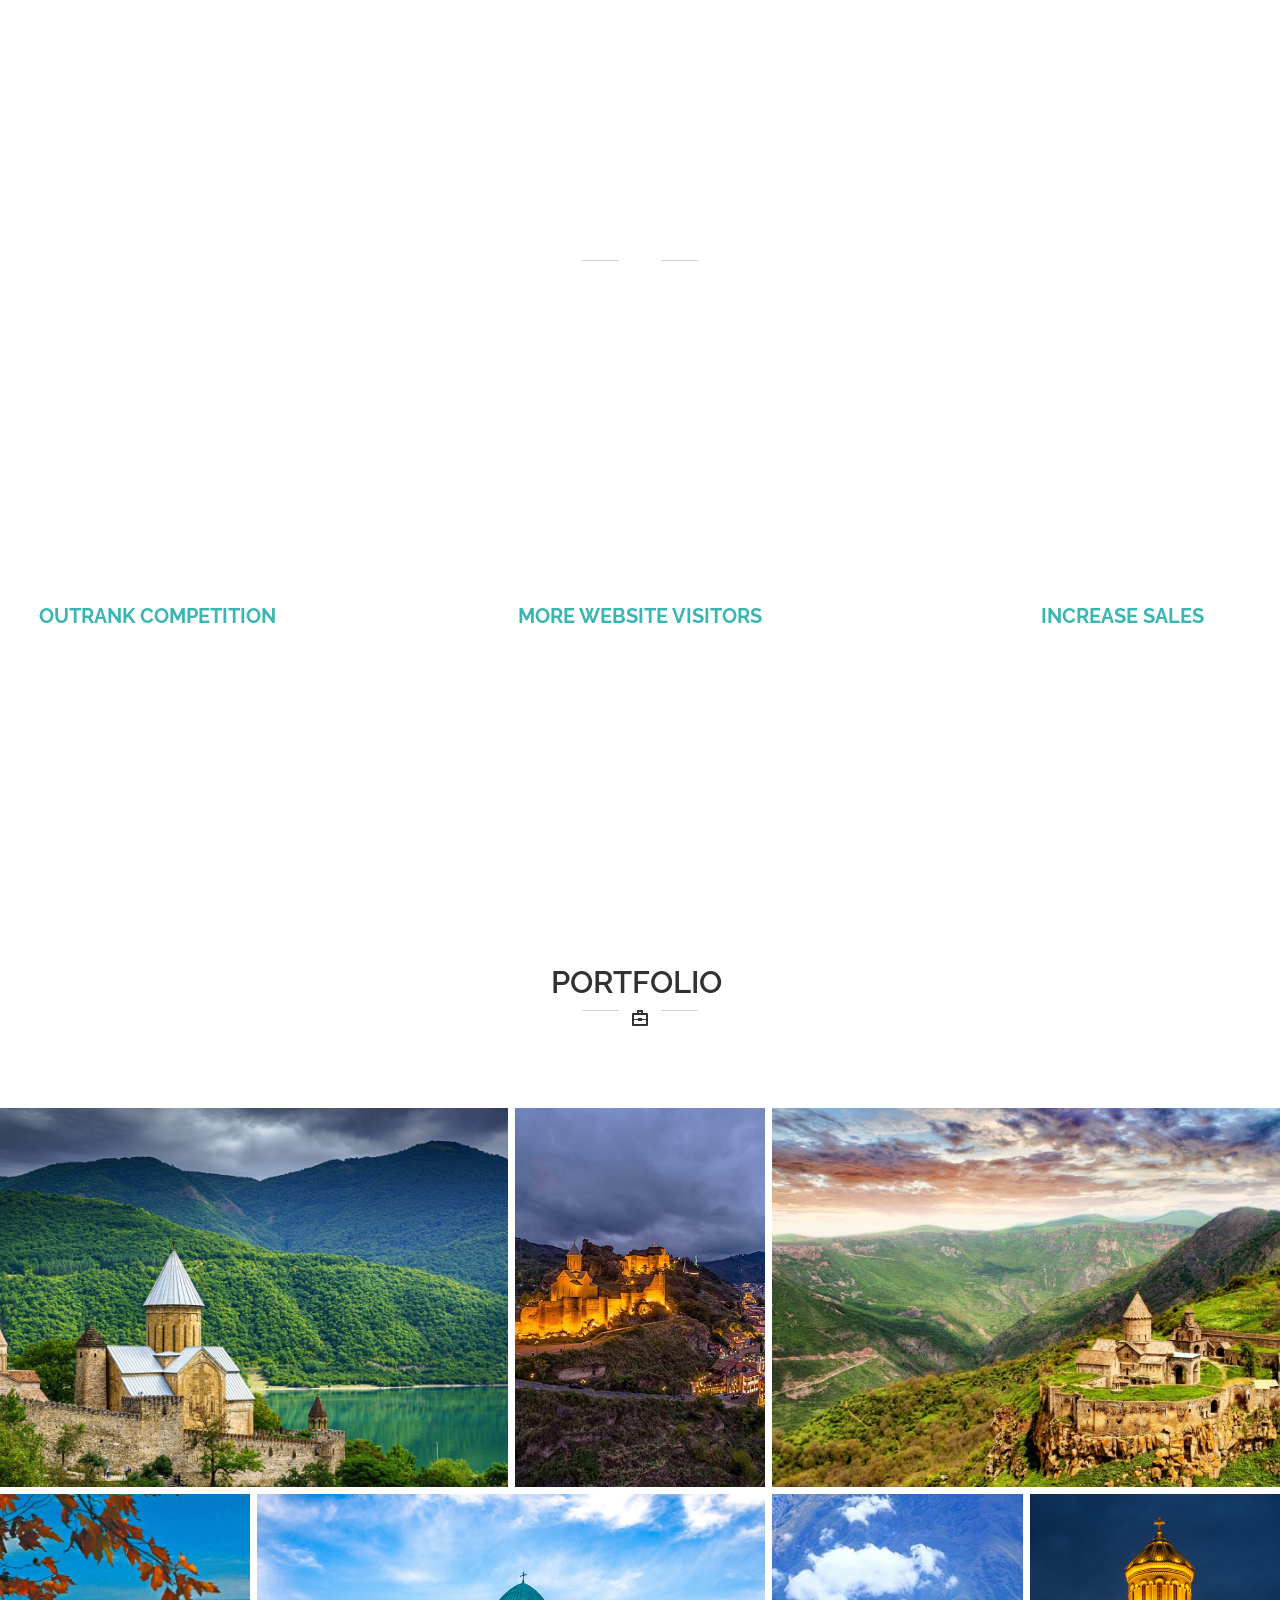
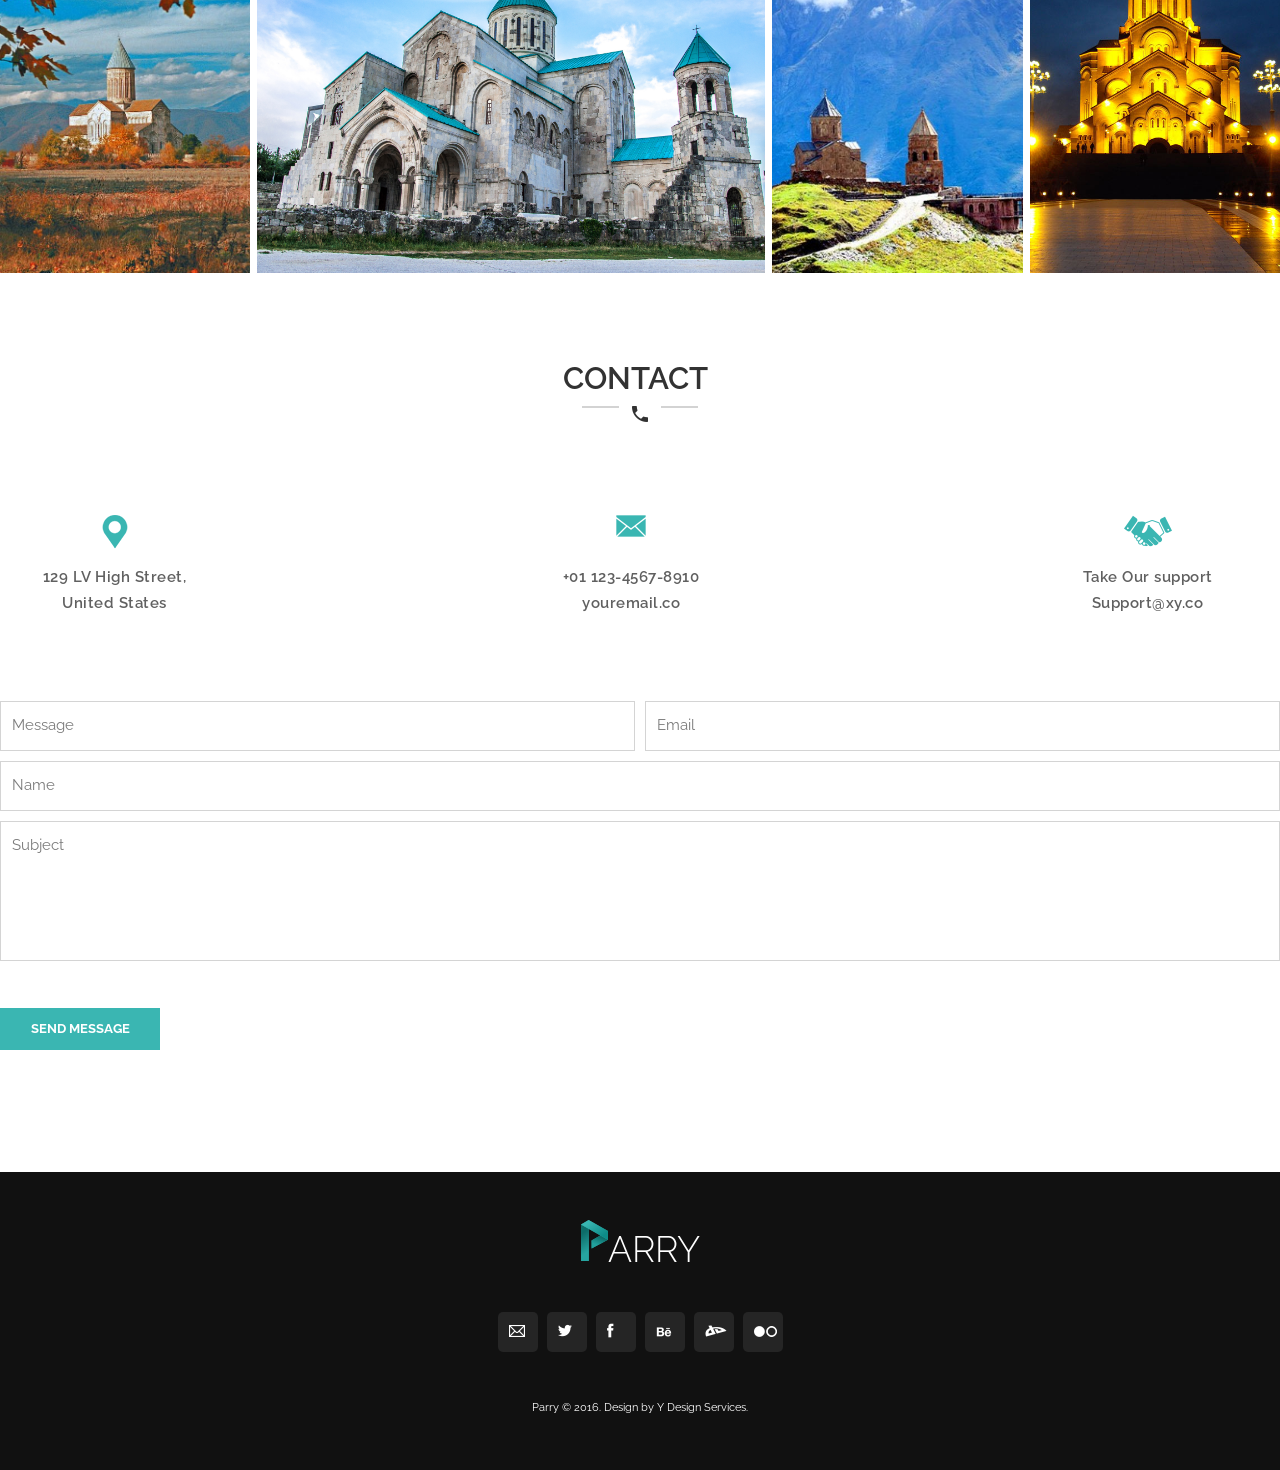
==== commit 37dfb32b: "feat(sass project) finished tablet" ====
--- a/src/index.html
+++ b/src/index.html
@@ -91,7 +91,28 @@
                 </div>
             </div>
         </div>
-
+        <div class="meoresmeore">
+            <div class="header1">
+                <div>WHO <span>WE ARE</span></div>
+                <div class="header12">
+                    <div class="xazi"></div>
+                    <div><img src="images/mainfirst/Speak Icon.svg" alt=""></div>
+                    <div class="xazi"></div>
+                </div>
+                </div>
+                <div class="blackbox"></div>
+                <div class="aboutus">SOME WORDS ABOUT US</div> 
+                <div class="aboutus2">Lorem ipsum dolor sit amet, consectetur adipiscing elit. Pellentesque semper vel leo a conseq uat. In hendrerit cons ectetur vestibulum. Ut pulvinar, urna non sodales lobortis, est eros iaculelit, a venenatis purus nibh rutrum diam Aene
+                    an in purus bibendum, hendrerit dolor quis.</div>
+                    <div class="ulcontainer">
+                        <ul>
+                            <li>Lorem ipsum dolor sit amet, consectetur adipiscing elit. Pellentesque semper vel leo a consequat. In hendrerit consectetur vestibulum. </li>
+                            <li>Lorem ipsum dolor sit amet, consectetur adipiscing elit. Pellentesque semper vel leo a consequat.</li>
+                            <li>Lorem ipsum dolor sit amet, consectetur adipiscing elit. Pellentesque semper vel leo a consequat. In hendrerit.</li>
+                        </ul>
+                    </div>
+                <div class="readmore">READ MORE</div>
+        </div>
     </section>
     <section class="section2">
         <div class="containertwo">
@@ -233,7 +254,7 @@
                         <div class="xazi"></div>
                     </div>
                     </div>
-                    <div class="adress">
+                  <div class="tvini"><div class="adress">
                         <div class="location">
                             <div class="imgloc"><img src="images/mainfour/Location.svg" alt=""></div>
                           <div class="connector"><p class="adresses1">129 LV High Street, </p> 
@@ -259,7 +280,7 @@
                         
                     </div>
                         <div class="submit"><span>SEND MESSAGE</span></div>
-            </div>
+            </div> </div>  
         
     </section>
     <footer>
--- a/src/styles/index.css
+++ b/src/styles/index.css
@@ -167,12 +167,14 @@
 }
 
 .fcontainer {
+  width: 1170px;
   height: 580px;
   margin: auto;
 }
 
 .header1 {
   margin: auto;
+  width: 212px;
   height: 68.25px;
   font-size: 31px;
   font-family: "Raleway", sans-serif;
@@ -241,6 +243,7 @@
 }
 
 .features {
+  width: 275.5px;
   height: 89.71px;
   display: flex;
 }
@@ -276,8 +279,77 @@
 
 .textflow {
   padding-left: 27.5px;
-}
-
+  width: 205px;
+}
+
+.meoresmeore {
+  display: none;
+}
+
+@media only screen and (max-width: 1024px) {
+  .firstsection {
+    padding-top: 69.2px;
+  }
+
+  .meoresmeore {
+    display: block;
+  }
+  .meoresmeore .blackbox {
+    height: 421px;
+    margin-left: 25px;
+    margin-right: 25px;
+    background-color: black;
+    margin-top: 57px;
+  }
+  .meoresmeore .aboutus {
+    margin-top: 25.2px;
+    font-size: 25px;
+    font-family: "Raleway", sans-serif;
+    margin-left: 25px;
+    border-bottom: 1px #E6E6E6 solid;
+    margin-right: 25px;
+    padding-bottom: 16.7px;
+    font-weight: 600;
+    letter-spacing: -0.4px;
+  }
+  .meoresmeore .aboutus2 {
+    margin-top: 20px;
+    font-family: "Open Sans", sans-serif;
+    font-size: 13px;
+    color: #525252;
+    margin-left: 25px;
+    margin-right: 25px;
+    line-height: 22px;
+  }
+  .meoresmeore .ulcontainer {
+    margin-top: 45px;
+    margin-left: 50px;
+    margin-right: 25px;
+    width: 580px;
+  }
+  .meoresmeore .ulcontainer ul {
+    list-style-image: url(../images/mainfirst/CheckIcon1.svg);
+  }
+  .meoresmeore .ulcontainer ul li {
+    margin-bottom: 18px;
+    line-height: 22px;
+    font-size: 13px;
+    font-family: "Open Sans", sans-serif;
+    color: #525252;
+    font-weight: 500;
+  }
+
+  .fcontainer {
+    display: none;
+  }
+}
+@media only screen and (max-width: 1600px) {
+  .hexacontainer {
+    justify-content: space-between !important;
+    padding-left: 10px !important;
+    padding-right: 10px !important;
+  }
+}
 .section2 {
   width: 100%;
   position: relative;
@@ -311,7 +383,9 @@
 .hexacontainer {
   padding-top: 137.8px;
   display: flex;
-  justify-content: space-between;
+  justify-content: space-around;
+  padding-left: 300px;
+  padding-right: 300px;
   height: 364.5px;
   margin: auto;
 }
@@ -362,6 +436,13 @@
   margin-left: 48px;
 }
 
+@media only screen and (max-width: 1200px) {
+  .hexacontainer {
+    justify-content: space-between;
+    padding-left: 0px;
+    padding-right: 0px;
+  }
+}
 @media only screen and (max-width: 1024px) {
   .section2 {
     height: 1287px;
@@ -370,6 +451,7 @@
     display: flex;
     flex-direction: column;
     align-items: center;
+    justify-content: space-between;
   }
   .section2 .hexacontainer .hexagon.second {
     transform: translate(-5px, -70px);
@@ -536,6 +618,45 @@
   padding-top: 6px;
 }
 
+@media only screen and (max-width: 767px) {
+  .section3 .biggrid {
+    display: grid;
+    grid-template-columns: repeat(1, 1fr);
+    grid-template-rows: repeat(4, 1fr);
+    height: 680px;
+    padding-left: 25px;
+    padding-right: 25px;
+    grid-row-gap: 7px;
+    transform: translate(-12px, -25px);
+  }
+  .section3 .biggrid .grid1 {
+    grid-column: 1/2;
+    grid-row: 1/1;
+  }
+  .section3 .biggrid .grid2 {
+    grid-column: 1/2;
+    grid-row: 1/1;
+  }
+  .section3 .biggrid .grid3 {
+    grid-row: 3/3;
+  }
+  .section3 .biggrid .grid4 {
+    grid-row: 4/4;
+  }
+  .section3 .biggrid .grid5 {
+    display: none;
+  }
+  .section3 .biggrid .grid6 {
+    display: none;
+  }
+  .section3 .biggrid .grid7 {
+    display: none;
+  }
+  .section3 .biggrid div {
+    height: 280px;
+    width: 163px;
+  }
+}
 @media only screen and (max-width: 1024px) {
   .section3 {
     transform: translateY(-30px);
@@ -550,7 +671,7 @@
     padding-right: 25px;
     grid-row-gap: 21px;
     grid-column-gap: 21px;
-    transform: translateY(-25px);
+    transform: translate(-12px, -25px);
   }
   .biggrid .grid1 {
     grid-column: 1/2;
@@ -585,6 +706,20 @@
     width: 225px;
   }
 }
+@media only screen and (max-width: 1600px) {
+  .tvini {
+    padding-left: 0px !important;
+    padding-right: 0px !important;
+  }
+
+  .fields div {
+    transform: translateX(0px) !important;
+  }
+
+  .submit {
+    transform: translateX(0px) !important;
+  }
+}
 .section4 {
   position: relative;
   width: 100%;
@@ -592,7 +727,6 @@
 }
 
 .contactcontainer {
-  height: 687.25px;
   margin: auto;
 }
 
@@ -609,6 +743,11 @@
 .header4 img {
   width: 16px;
   height: 16px;
+}
+
+.tvini {
+  padding-left: 520px;
+  padding-right: 520px;
 }
 
 .adress {
@@ -686,6 +825,7 @@
   font-size: 15px;
   font-family: "Raleway", "sans-serif";
   color: #7C7C7C;
+  transform: translateX(-30px);
 }
 
 .firstfield {
@@ -714,6 +854,7 @@
   background-color: #3AB6B2;
   text-align: center;
   margin-top: 47px;
+  transform: translateX(-30px);
 }
 
 .submit span {
@@ -724,6 +865,31 @@
   line-height: 42px;
 }
 
+@media only screen and (max-width: 1024px) {
+  .contactcontainer {
+    transform: translateY(-42px);
+  }
+  .contactcontainer .adress {
+    padding-top: 55px;
+  }
+  .contactcontainer .fields {
+    margin-top: 55px;
+  }
+  .contactcontainer .submit {
+    margin-left: 24px;
+  }
+
+  .tvini {
+    padding-left: 0px;
+    padding-right: 0px;
+  }
+  .tvini .fields div {
+    transform: translateX(0px);
+  }
+  .tvini .submit {
+    transform: translateX(0px);
+  }
+}
 footer {
   margin-top: 122px;
   position: relative;
@@ -774,6 +940,11 @@
   margin-top: 49px;
 }
 
+@media only screen and (max-width: 1024px) {
+  footer {
+    margin-top: 34px;
+  }
+}
 * {
   margin: 0;
   padding: 0;
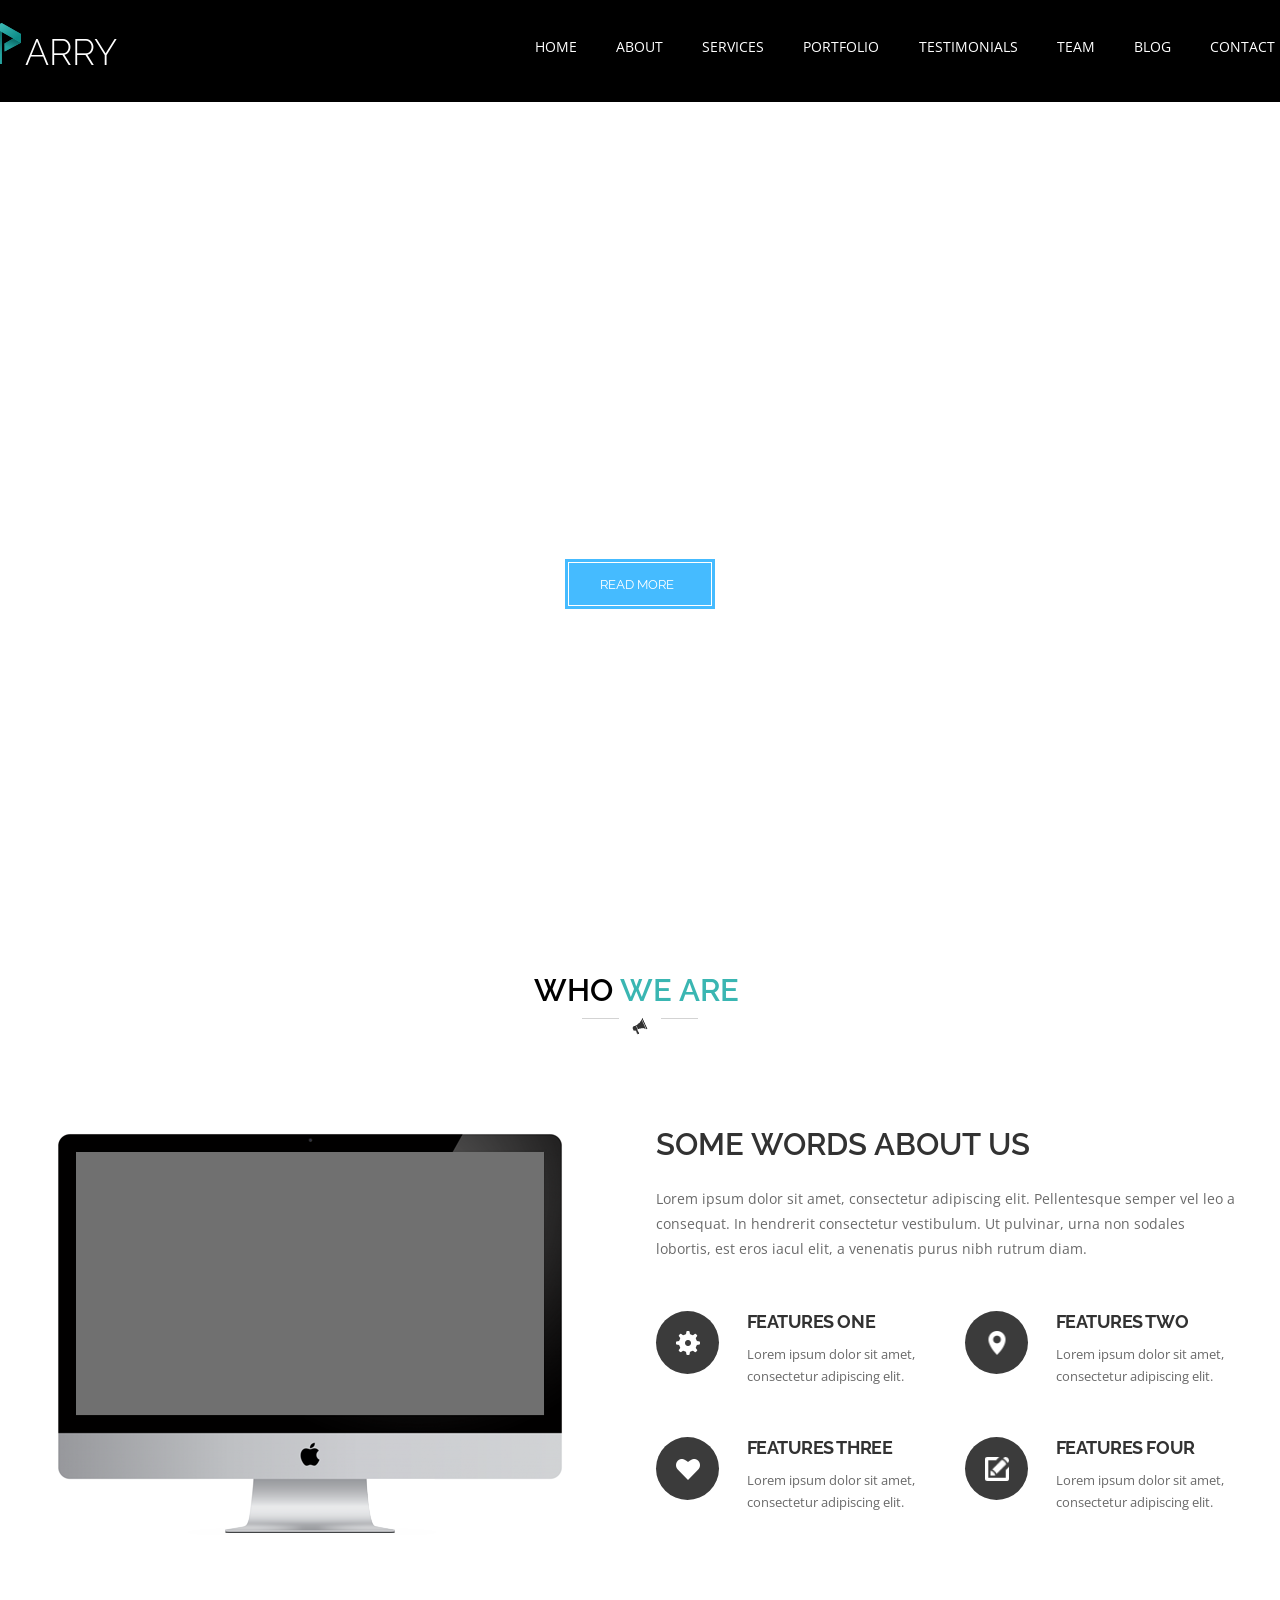
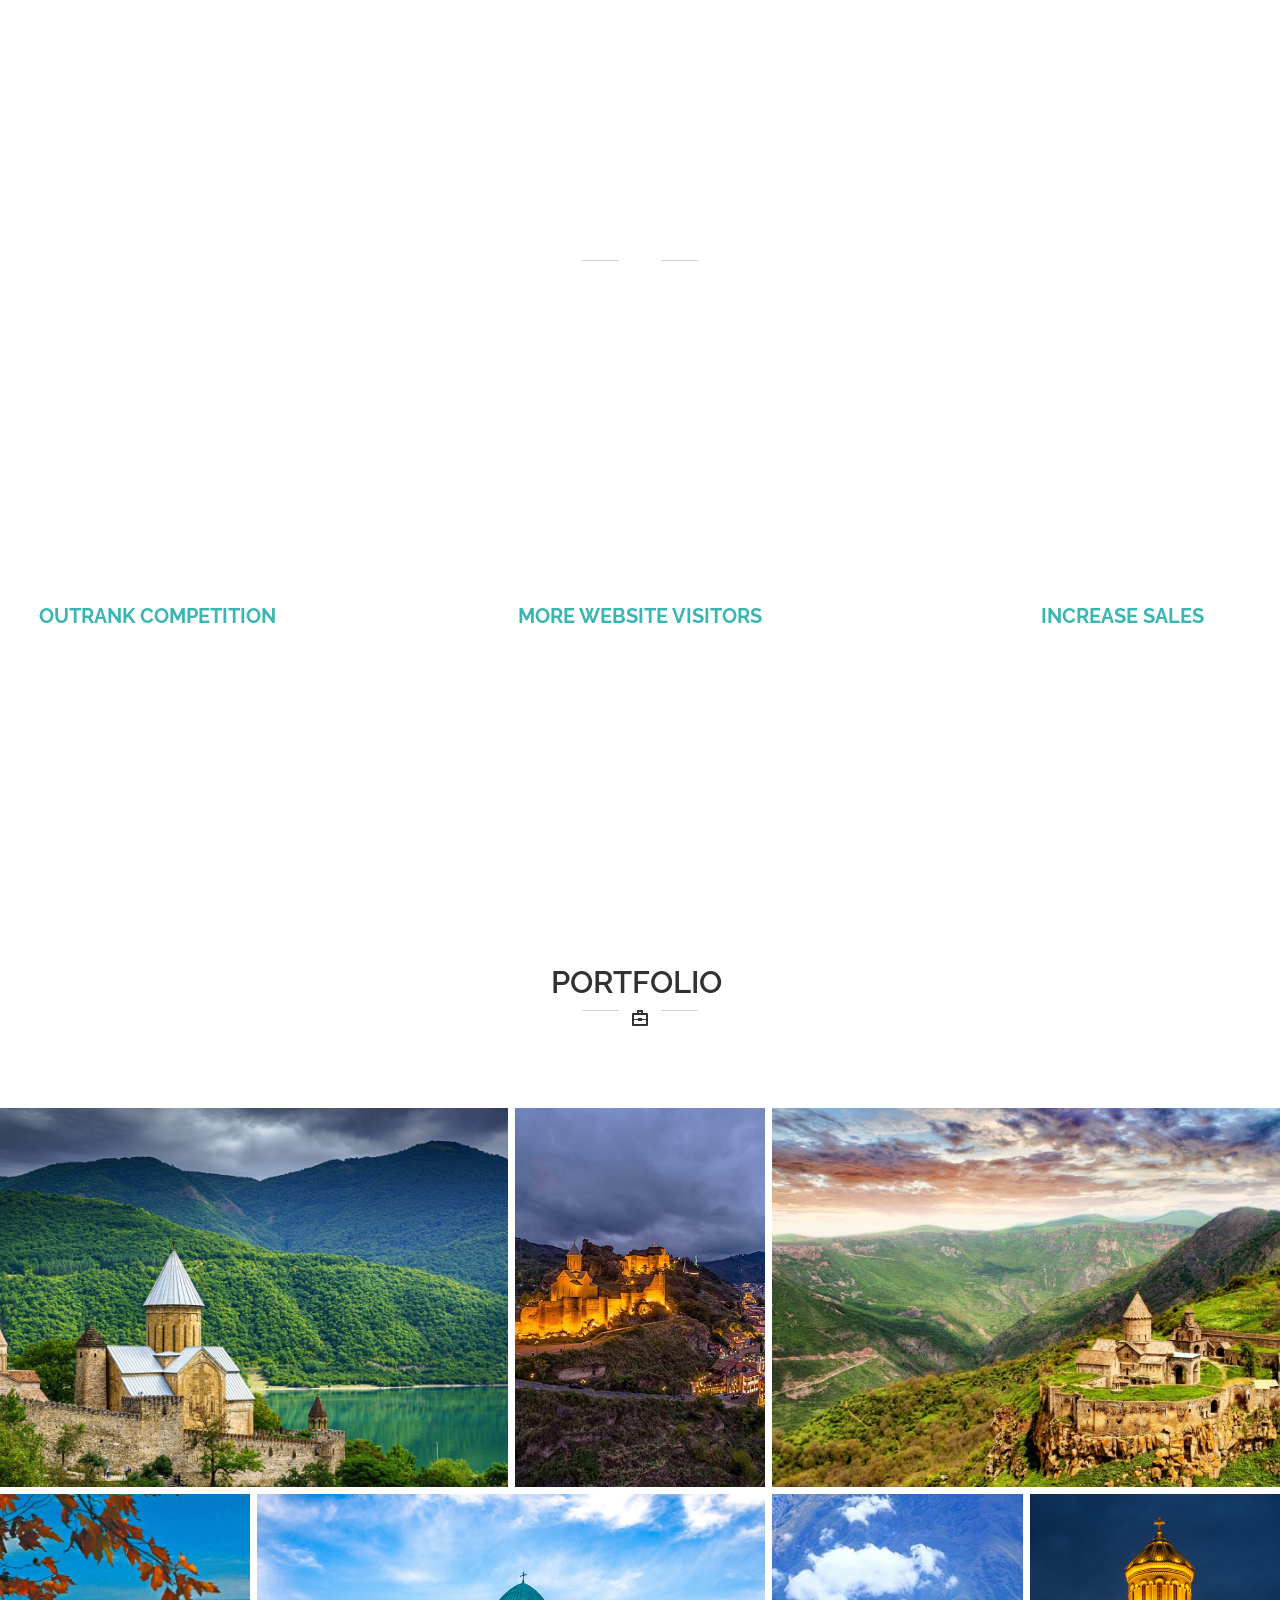
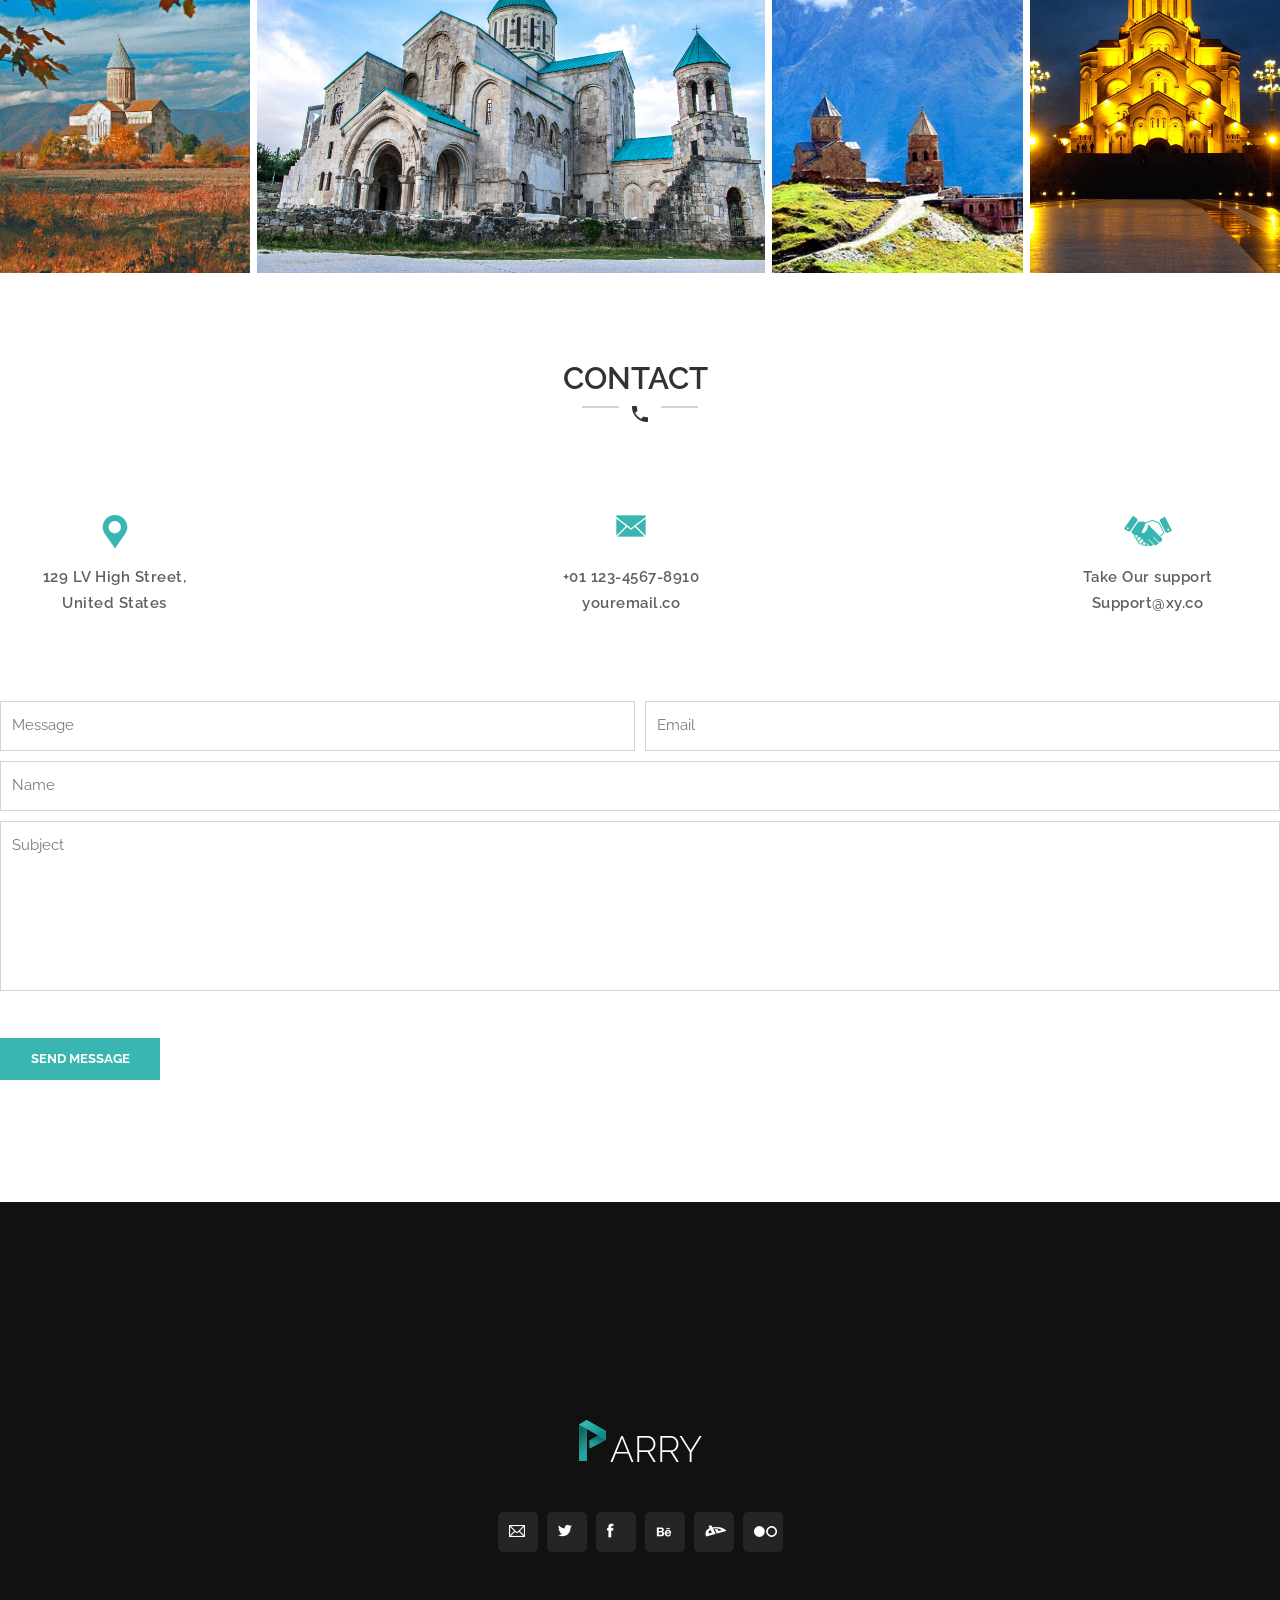
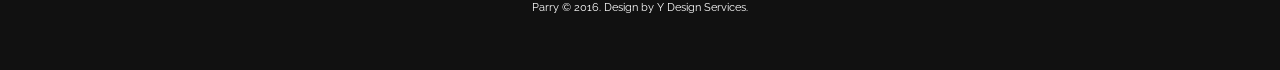
==== commit d1e0447a: "feat(sass-project) finished all 3 resolutions" ====
--- a/src/index.html
+++ b/src/index.html
@@ -102,15 +102,15 @@
                 </div>
                 <div class="blackbox"></div>
                 <div class="aboutus">SOME WORDS ABOUT US</div> 
-                <div class="aboutus2">Lorem ipsum dolor sit amet, consectetur adipiscing elit. Pellentesque semper vel leo a conseq uat. In hendrerit cons ectetur vestibulum. Ut pulvinar, urna non sodales lobortis, est eros iaculelit, a venenatis purus nibh rutrum diam Aene
-                    an in purus bibendum, hendrerit dolor quis.</div>
+                <div class="aboutus2">Lorem ipsum dolor sit amet, consectetur adipiscing elit. Pellentesque semper vel leo a conseq uat. In hendrerit<span class="damaluli"> cons ectetur vestibulum. Ut pulvinar, urna non sodales lobortis, est eros iaculelit, a venenatis purus nibh rutrum diam Aene
+                    an in purus bibendum, hendrerit dolor quis.</span></div>
                     <div class="ulcontainer">
                         <ul>
-                            <li>Lorem ipsum dolor sit amet, consectetur adipiscing elit. Pellentesque semper vel leo a consequat. In hendrerit consectetur vestibulum. </li>
-                            <li>Lorem ipsum dolor sit amet, consectetur adipiscing elit. Pellentesque semper vel leo a consequat.</li>
-                            <li>Lorem ipsum dolor sit amet, consectetur adipiscing elit. Pellentesque semper vel leo a consequat. In hendrerit.</li>
+                            <li>Lorem ipsum dolor sit amet, consectetur adipiscing elit. Pellentesque semper<span class="damaluli">vel leo a consequat. In hendrerit consectetur vestibulum.</span> </li>
+                            <li>Lorem ipsum dolor sit amet, consectetur adipiscing elit. Pellentesque <span class="damaluli">semper vel leo a consequat.</span></li>
+                            <li>Lorem ipsum dolor sit amet, consectetur adipiscing elit. <span class="damaluli">Pellentesque semper vel leo a consequat. In hendrerit.</span></li>
                         </ul>
-                    </div>
+                    </div> 
                 <div class="readmore">READ MORE</div>
         </div>
     </section>
@@ -284,20 +284,27 @@
         
     </section>
     <footer>
-        <div class="lastcontainer">
-            <div class="lastparry"><img src="images/footer/Logo.png" alt=""><span>ARRY</span></div>
-            <div class="logos">
-                <div><img src="images/footer/Mail.svg" alt=""></div>
-                <div><img src="images/footer/Twitter.svg" alt=""></div>
-                <div><img src="images/footer/Facebook.svg" alt=""></div>
-                <div><img src="images/footer/BE.svg" alt=""></div>
-                <div><img src="images/footer/Deviantart.svg" alt=""></div>
-                <div><img src="images/footer/Flickr.svg" alt=""></div>
-                
-               
-            </div>
-            <div class="copyright">Parry © 2016. Design by Y Design Services.</div>
-        </div>
+        <footer>
+            <div class="lastcontainer">
+                <div class="lastparry">
+                    <img src="images/footer/Logo.png" alt="P" class="bigLogo">
+                    <span>ARRY</span>
+                </div>
+                <div class="logos">
+                    <div><img src="images/footer/Mail.svg" alt=""></div>
+                    <div><img src="images/footer/Twitter.svg" alt=""></div>
+                    <div><img src="images/footer/Facebook.svg" alt=""></div>
+                    <div><img src="images/footer/BE.svg" alt=""></div>
+                    <div class="uchinari"></div>
+                    <div><img src="images/footer/Deviantart.svg" alt=""></div>
+                    <div><img src="images/footer/Flickr.svg" alt=""></div>
+                    <div class="uchinari"></div>                
+                   
+                </div>
+                <div class="copyright">Parry © 2016. Design by Y Design Services.</div>
+            </div>
+    
+        </footer>
 
     </footer>   
 </body>
--- a/src/styles/index.css
+++ b/src/styles/index.css
@@ -57,6 +57,24 @@
     margin-right: 10px;
   }
 }
+@media only screen and (max-width: 768px) {
+  .menu img {
+    width: 48px !important;
+    height: 31px !important;
+  }
+
+  .logofirst span {
+    font-size: 27px !important;
+  }
+
+  .logofirst img {
+    height: 32px;
+  }
+
+  nav {
+    height: 66.66px;
+  }
+}
 @media only screen and (max-width: 1024px) {
   .navbar {
     display: none;
@@ -83,11 +101,10 @@
 }
 
 .secondcontainer {
-  width: 740px;
   height: 232px;
   color: white;
   margin: auto;
-  transform: translate(1.3%, 100%);
+  transform: translate(0%, 100%);
   display: flex;
   flex-direction: column;
 }
@@ -147,6 +164,42 @@
   height: 37px;
 }
 
+@media only screen and (max-width: 768px) {
+  header {
+    height: 215px !important;
+  }
+
+  .secondfirst {
+    font-size: 25px;
+  }
+
+  .secondsecond {
+    font-size: 30px;
+  }
+
+  .secondthird {
+    font-size: 7px;
+  }
+
+  .secondcontainer {
+    transform: translate(0%, 0%) !important;
+    height: auto;
+    padding-top: 42.4px;
+  }
+
+  .firstbutton {
+    width: 70px;
+    height: 19px;
+    text-align: center;
+    margin-top: 16px;
+  }
+
+  .firstbutton span {
+    font-size: 7px;
+    padding: 4.5px 10px 5.5px 13px !important;
+    line-height: 0px;
+  }
+}
 @media only screen and (max-width: 1024px) {
   .leftarrow, .rightarrow {
     display: none;
@@ -286,6 +339,43 @@
   display: none;
 }
 
+@media only screen and (max-width: 768px) {
+  .ulcontainer {
+    width: auto !important;
+  }
+
+  .damaluli {
+    display: none;
+  }
+
+  .header1 {
+    font-size: 27px;
+    text-align: center;
+  }
+
+  .blackbox {
+    width: 280px;
+    height: 207px !important;
+    margin-top: 26px !important;
+  }
+
+  .firstsection {
+    padding-top: 32.3px !important;
+  }
+
+  .aboutus {
+    font-size: 16px !important;
+    margin-top: 15.3px !important;
+  }
+
+  .aboutus2 {
+    margin-top: 0px !important;
+  }
+
+  .ulcontainer {
+    margin-left: 40px !important;
+  }
+}
 @media only screen and (max-width: 1024px) {
   .firstsection {
     padding-top: 69.2px;
@@ -338,6 +428,20 @@
     color: #525252;
     font-weight: 500;
   }
+  .meoresmeore .readmore {
+    width: 138px;
+    height: 42px;
+    font-size: 13px;
+    font-family: "Open Sans", sans-serif;
+    text-align: center;
+    background-color: #3ab6b2;
+    color: white;
+    margin-left: 25px;
+    margin-right: 25px;
+    line-height: 42px;
+    font-weight: 600;
+    margin-top: 45px;
+  }
 
   .fcontainer {
     display: none;
@@ -443,9 +547,42 @@
     padding-right: 0px;
   }
 }
+@media only screen and (max-width: 768px) {
+  .section2 {
+    height: 1107px !important;
+    margin-top: 42.3px !important;
+  }
+
+  .header2 {
+    font-size: 27px;
+    text-align: center;
+    transform: translate(0, -100px) !important;
+  }
+
+  .hexagon.first {
+    transform: translate(0px, -193px) !important;
+  }
+
+  .hexagon.second {
+    transform: translate(0px, -160px) !important;
+  }
+
+  .hexagon.third {
+    transform: translate(0px, -130px) !important;
+  }
+
+  .hexahead {
+    font-size: 19px;
+  }
+
+  .hexap {
+    font-size: 13px;
+  }
+}
 @media only screen and (max-width: 1024px) {
   .section2 {
     height: 1287px;
+    margin-top: 71px;
   }
   .section2 .hexacontainer {
     display: flex;
@@ -619,28 +756,38 @@
 }
 
 @media only screen and (max-width: 767px) {
+  .section3 {
+    transform: translateY(-65px) !important;
+  }
+  .section3 .header3 {
+    font-size: 27px;
+    text-align: center;
+  }
   .section3 .biggrid {
     display: grid;
     grid-template-columns: repeat(1, 1fr);
     grid-template-rows: repeat(4, 1fr);
     height: 680px;
     padding-left: 25px;
-    padding-right: 25px;
+    margin-top: 53px;
     grid-row-gap: 7px;
     transform: translate(-12px, -25px);
   }
   .section3 .biggrid .grid1 {
     grid-column: 1/2;
     grid-row: 1/1;
+    width: 280px;
   }
   .section3 .biggrid .grid2 {
     grid-column: 1/2;
-    grid-row: 1/1;
+    grid-row: 2/2;
   }
   .section3 .biggrid .grid3 {
     grid-row: 3/3;
+    grid-column: 1/2;
   }
   .section3 .biggrid .grid4 {
+    grid-column: 1/2;
     grid-row: 4/4;
   }
   .section3 .biggrid .grid5 {
@@ -651,10 +798,6 @@
   }
   .section3 .biggrid .grid7 {
     display: none;
-  }
-  .section3 .biggrid div {
-    height: 280px;
-    width: 163px;
   }
 }
 @media only screen and (max-width: 1024px) {
@@ -700,11 +843,6 @@
   .biggrid .grid7 {
     display: none;
   }
-
-  .biggrid div {
-    height: 229px;
-    width: 225px;
-  }
 }
 @media only screen and (max-width: 1600px) {
   .tvini {
@@ -809,7 +947,7 @@
 }
 
 .fields {
-  height: 260px;
+  min-height: 260px;
   display: grid;
   width: 100%;
   grid-template-columns: repeat(2, 1fr);
@@ -829,23 +967,20 @@
 }
 
 .firstfield {
-  grid-row: 1/1;
-  grid-column: 1/2;
+  grid-column: span 1;
 }
 
 .secondfield {
-  grid-row: 1/1;
-  grid-column: 2/3;
+  grid-column: span 1;
 }
 
 .thirdfield {
-  grid-row: 2/2;
-  grid-column: 1/3;
+  grid-column: span 2;
 }
 
 .fourfield {
-  grid-row: 3/6;
-  grid-column: 1/3;
+  grid-row: span 3;
+  grid-column: span 2;
 }
 
 .submit {
@@ -865,6 +1000,57 @@
   line-height: 42px;
 }
 
+@media only screen and (max-width: 768px) {
+  .section4 {
+    margin-top: -7px;
+  }
+
+  .header4 {
+    font-size: 27px;
+    text-align: center;
+  }
+
+  .adress {
+    flex-direction: column;
+    height: auto;
+    align-items: center;
+    padding-top: 32px !important;
+  }
+
+  .adress div {
+    height: auto;
+    margin-bottom: 15px;
+  }
+
+  .adress > div:last-child {
+    margin-top: 13px;
+    transform: translateX(7px);
+  }
+
+  .connector {
+    margin-top: 0px;
+  }
+
+  .fields {
+    margin-top: 10px !important;
+    width: 90%;
+    margin: auto;
+    margin-top: 100px;
+    grid-template-rows: repeat(3, 46px) 125px;
+  }
+
+  .firstfield {
+    grid-column: span 2;
+  }
+
+  .secondfield {
+    grid-column: span 2;
+  }
+
+  .submit {
+    margin-top: 10px;
+  }
+}
 @media only screen and (max-width: 1024px) {
   .contactcontainer {
     transform: translateY(-42px);
@@ -894,52 +1080,75 @@
   margin-top: 122px;
   position: relative;
   width: 100%;
-  height: 298px;
+  min-height: 298px;
   padding-top: 48px;
   background: #111111;
 }
-
-.lastcontainer {
+footer .lastcontainer {
   display: flex;
   flex-direction: column;
   align-items: center;
   margin: auto;
   width: 285px;
 }
-
-.lastparry span {
+footer .lastcontainer .lastparry span {
   font-family: "Raleway", sans-serif;
   font-size: 36px;
   font-weight: 300;
   color: white;
 }
-
-.logos {
+footer .logos {
   display: flex;
   justify-content: space-between;
   width: 285px;
   margin-top: 42px;
 }
-
-.logos div {
+footer .logos .uchinari {
+  display: none;
+}
+footer .logos div {
   height: 40px;
   width: 40px;
   background-color: #252525;
   padding: 11px;
   border-radius: 5px;
 }
-
-.logos div:hover {
+footer .logos div:hover {
   background-color: #46629E;
 }
-
-.copyright {
+footer .copyright {
   font-size: 11px;
   font-family: "Raleway", sans-serif;
   color: white;
   margin-top: 49px;
 }
 
+@media only screen and (max-width: 768px) {
+  footer {
+    padding-top: 22px;
+    padding-bottom: 40px;
+    margin-top: 0px !important;
+  }
+  footer .lastparry img {
+    width: 25px;
+  }
+  footer .lastparry span {
+    font-size: 32.49px;
+  }
+  footer .logos {
+    align-content: space-between;
+    width: 185px;
+    height: 85px;
+    flex-wrap: wrap;
+  }
+  footer .logos .uchinari {
+    display: block;
+    background-color: transparent;
+  }
+  footer .copyright {
+    margin-top: 42px;
+  }
+}
 @media only screen and (max-width: 1024px) {
   footer {
     margin-top: 34px;
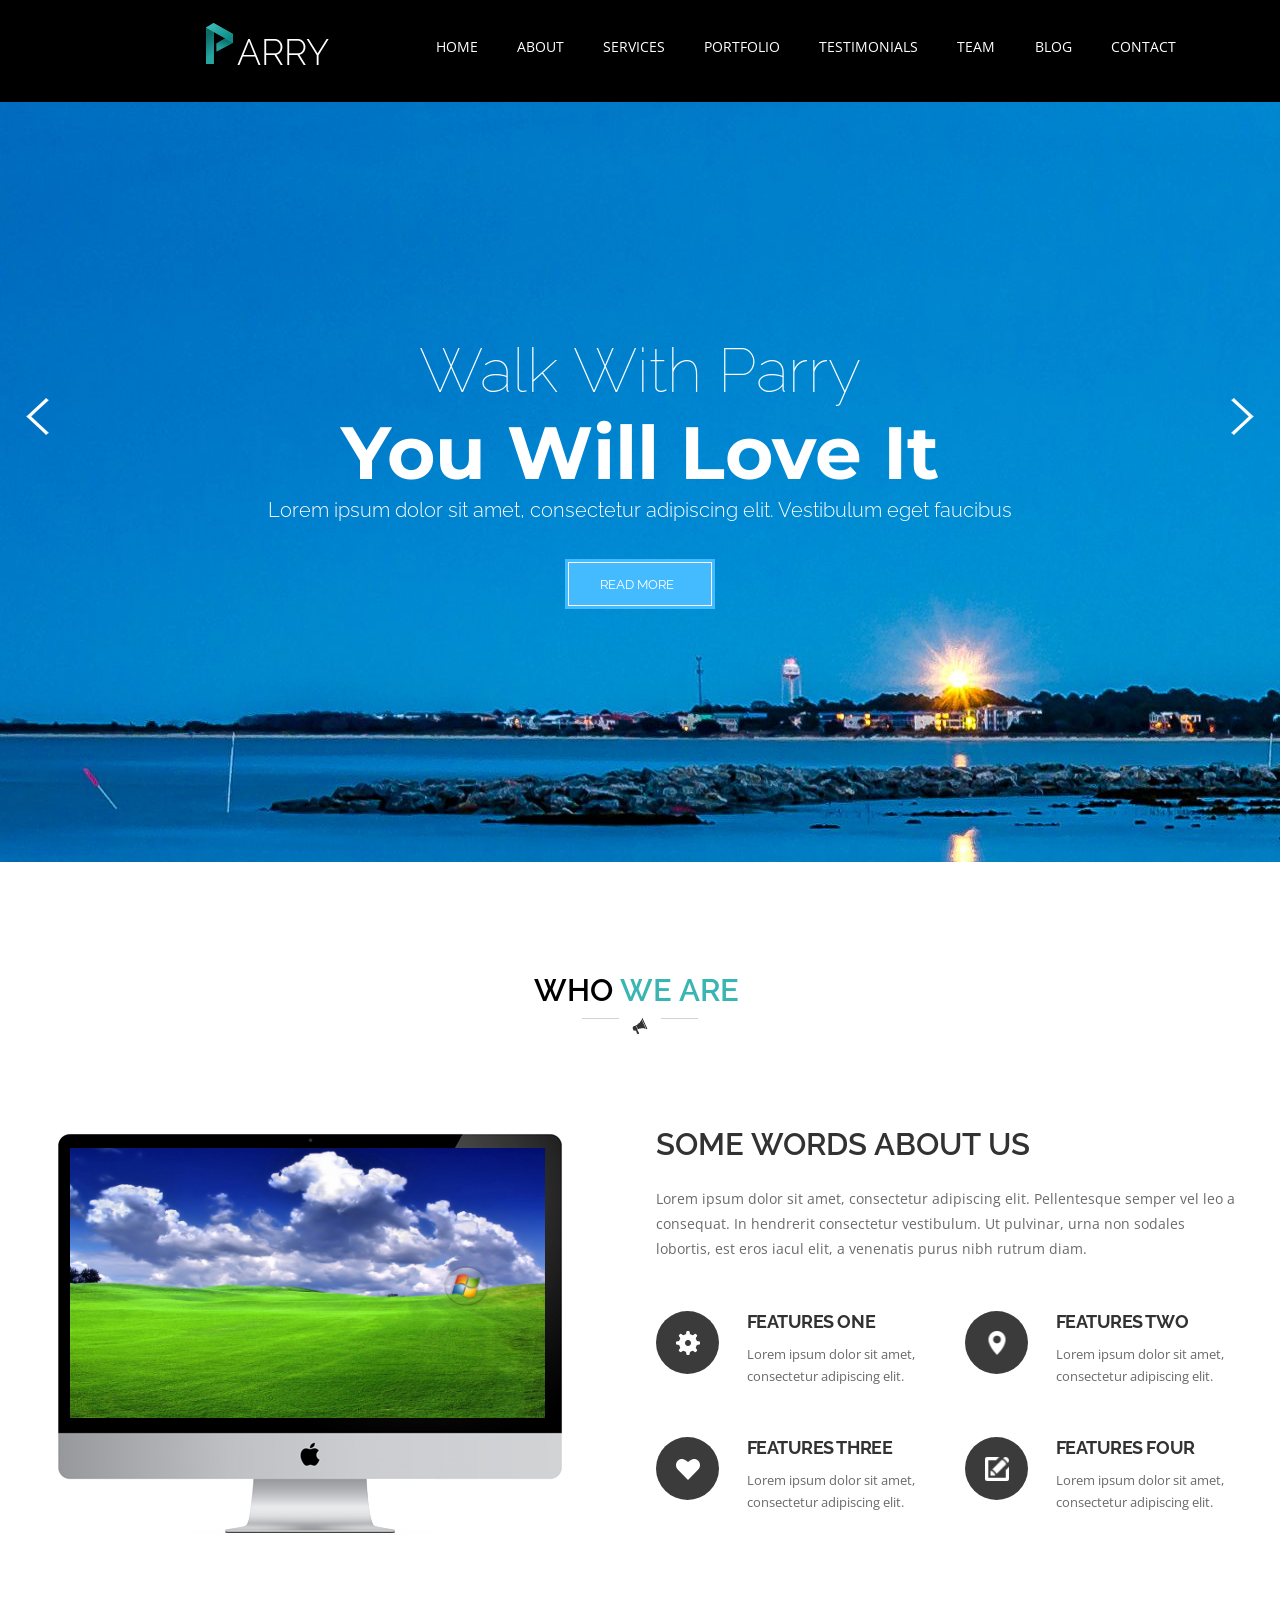
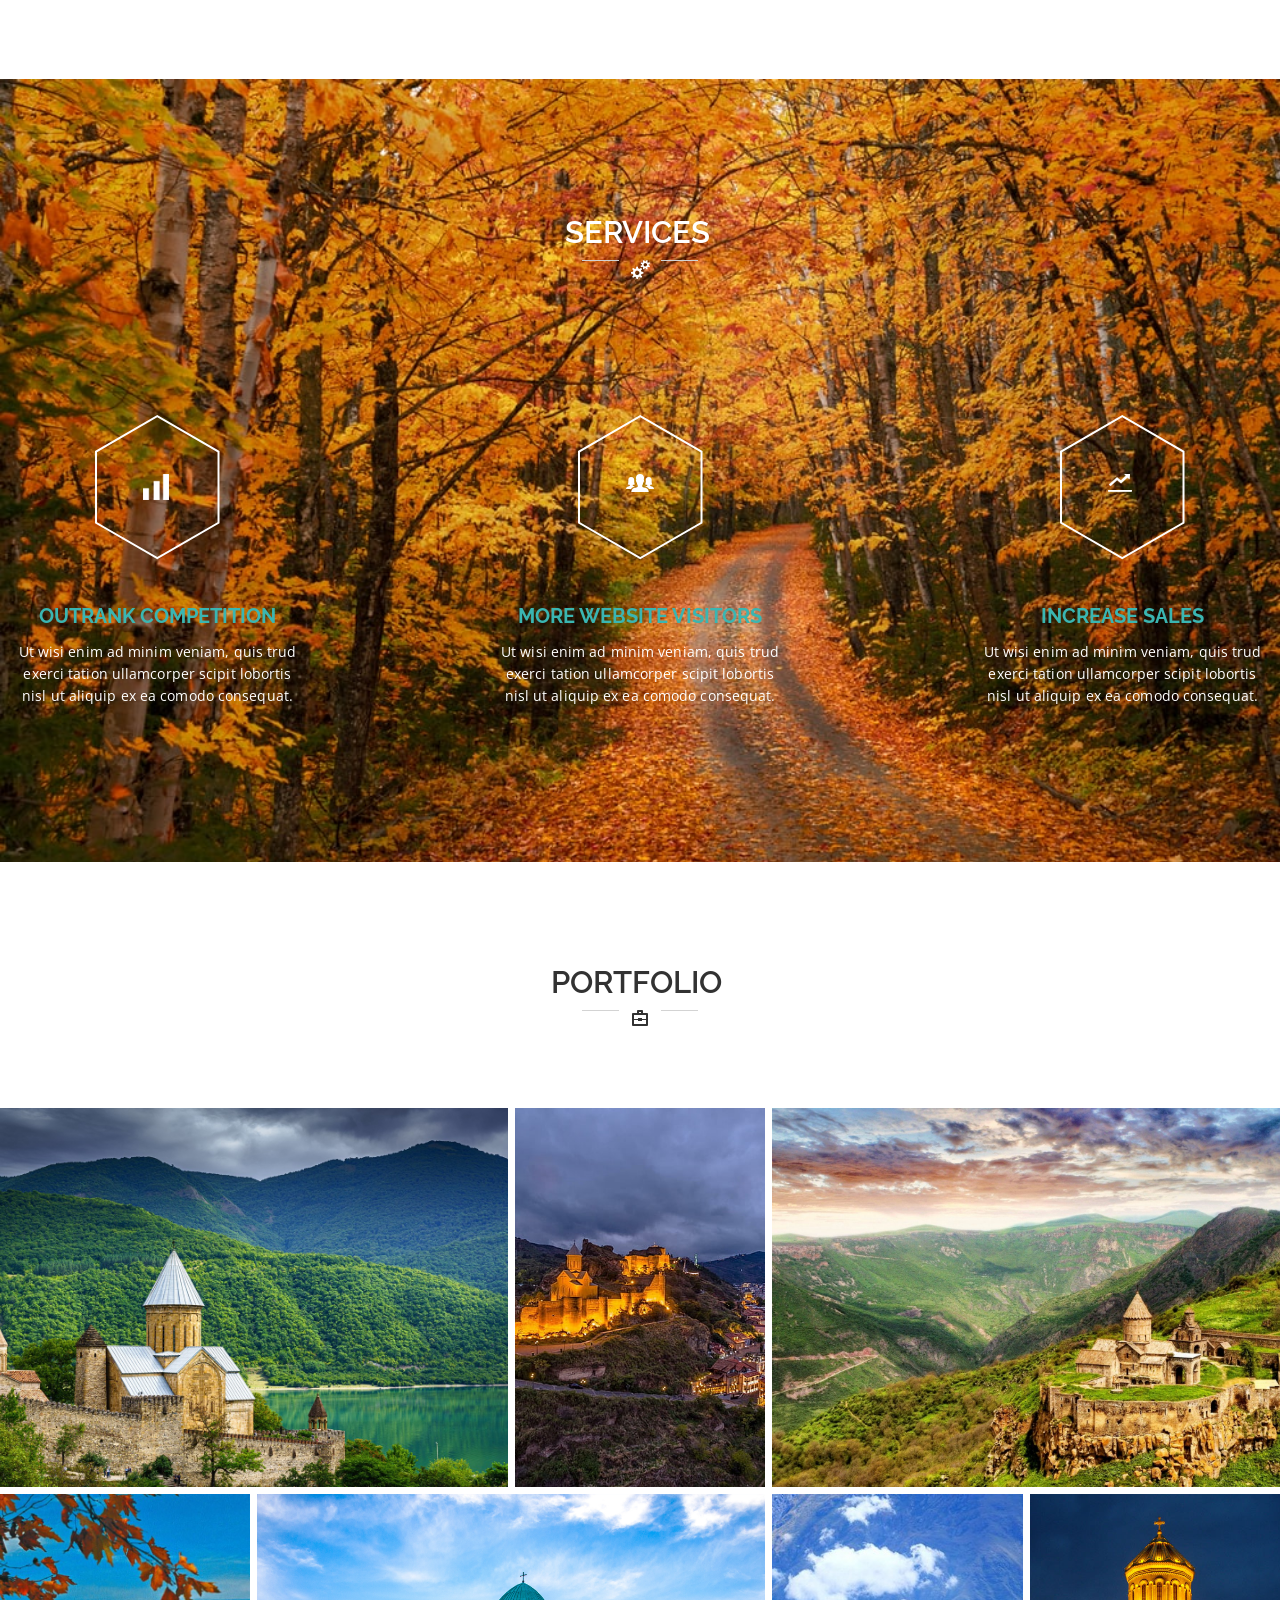
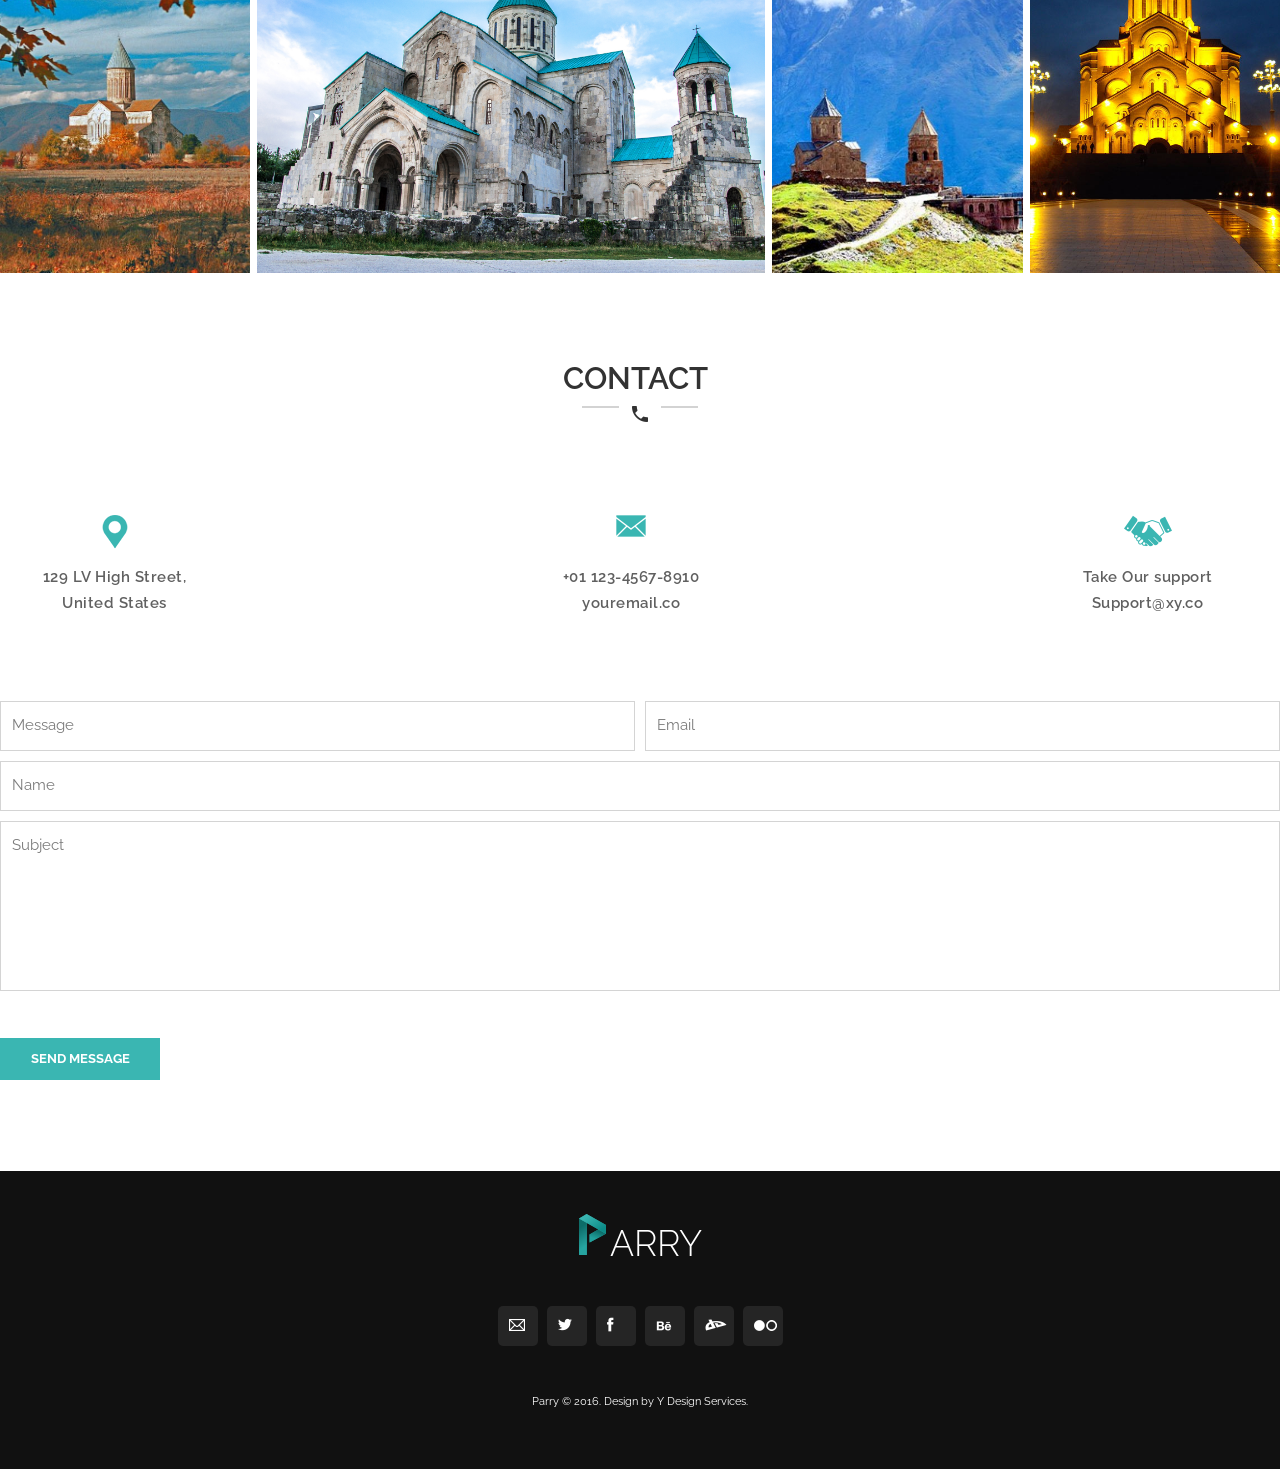
==== commit b1ae01cc: "feat(sass-project) finished project" ====
--- a/src/index.html
+++ b/src/index.html
@@ -55,6 +55,7 @@
             <div class="container1">
                 <div class="monitor">
                     <img src="images/mainfirst/Image.svg" alt="">
+                    <img class="naturehd" src="images/mainfirst/naturehd.jpg">
                 </div>
                 <div class="otherside">
                     <div class="someheader"><h5>SOME WORDS ABOUT US</h5></div>
--- a/src/styles/index.css
+++ b/src/styles/index.css
@@ -1,3 +1,8 @@
+@media only screen and (max-width: 1600px) {
+  .navbar {
+    transform: translateX(0px) !important;
+  }
+}
 nav {
   width: 100%;
   height: 102px;
@@ -9,7 +14,7 @@
   width: 740px;
   height: 19px;
   margin-bottom: 10px;
-  margin-right: 5px;
+  transform: translateX(-110px);
 }
 
 .firstul {
@@ -28,7 +33,7 @@
   height: 100%;
   margin: auto;
   display: flex;
-  justify-content: space-between;
+  justify-content: space-around;
   align-items: center;
 }
 
@@ -41,7 +46,7 @@
 
 .logofirst {
   margin-bottom: 6px;
-  margin-left: -6px;
+  transform: translateX(102px);
 }
 
 .menu {
@@ -54,10 +59,10 @@
   }
 
   .navbar {
-    margin-right: 10px;
-  }
-}
-@media only screen and (max-width: 768px) {
+    transform: translateX(30px) !important;
+  }
+}
+@media only screen and (max-width: 767px) {
   .menu img {
     width: 48px !important;
     height: 31px !important;
@@ -87,17 +92,19 @@
 
   .logofirst {
     margin-left: 25px;
+    transform: translateX(0px) !important;
   }
 
   .firstcontainer {
     width: 100%;
+    justify-content: space-between;
   }
 }
 header {
   width: 100%;
   height: 760px;
   position: relative;
-  background-image: url(https://natureconservancy-h.assetsadobe.com/is/image/content/dam/tnc/nature/en/photos/F_WATER_10B.jpg?crop=0,259,4621,2541&wid=4000&hei=2200&scl=1.15525);
+  background-image: url(../images/header/water.jpg);
 }
 
 .secondcontainer {
@@ -164,7 +171,7 @@
   height: 37px;
 }
 
-@media only screen and (max-width: 768px) {
+@media only screen and (max-width: 767px) {
   header {
     height: 215px !important;
   }
@@ -339,7 +346,32 @@
   display: none;
 }
 
-@media only screen and (max-width: 768px) {
+.monitor {
+  position: relative;
+}
+
+.naturehd {
+  position: absolute;
+  width: 475px;
+  height: 270px;
+  left: 3%;
+  top: 4%;
+}
+
+@media only screen and (max-width: 1200px) {
+  .firstgrid {
+    padding-top: 50.2px;
+    display: grid;
+    grid-template-columns: repeat(1, 1fr);
+    grid-template-rows: repeat(4, 1fr);
+    grid-row-gap: 36.3px;
+  }
+
+  .fcontainer {
+    width: auto !important;
+  }
+}
+@media only screen and (max-width: 767px) {
   .ulcontainer {
     width: auto !important;
   }
@@ -459,7 +491,7 @@
   position: relative;
   height: 783px;
   margin-top: 127px;
-  background-image: url(https://images.unsplash.com/photo-1539946309076-4daf2ea73899?ixlib=rb-1.2.1&w=1000&q=80);
+  background-image: url(../images/mainsecond/naturewall.jpg);
   background-repeat: no-repeat;
   background-size: cover;
   padding-top: 135.7px;
@@ -547,7 +579,7 @@
     padding-right: 0px;
   }
 }
-@media only screen and (max-width: 768px) {
+@media only screen and (max-width: 767px) {
   .section2 {
     height: 1107px !important;
     margin-top: 42.3px !important;
@@ -1000,7 +1032,7 @@
   line-height: 42px;
 }
 
-@media only screen and (max-width: 768px) {
+@media only screen and (max-width: 767px) {
   .section4 {
     margin-top: -7px;
   }
@@ -1077,11 +1109,10 @@
   }
 }
 footer {
-  margin-top: 122px;
+  margin-top: 91px;
   position: relative;
   width: 100%;
   min-height: 298px;
-  padding-top: 48px;
   background: #111111;
 }
 footer .lastcontainer {
@@ -1090,6 +1121,7 @@
   align-items: center;
   margin: auto;
   width: 285px;
+  padding-top: 43px;
 }
 footer .lastcontainer .lastparry span {
   font-family: "Raleway", sans-serif;
@@ -1123,7 +1155,7 @@
   margin-top: 49px;
 }
 
-@media only screen and (max-width: 768px) {
+@media only screen and (max-width: 767px) {
   footer {
     padding-top: 22px;
     padding-bottom: 40px;
